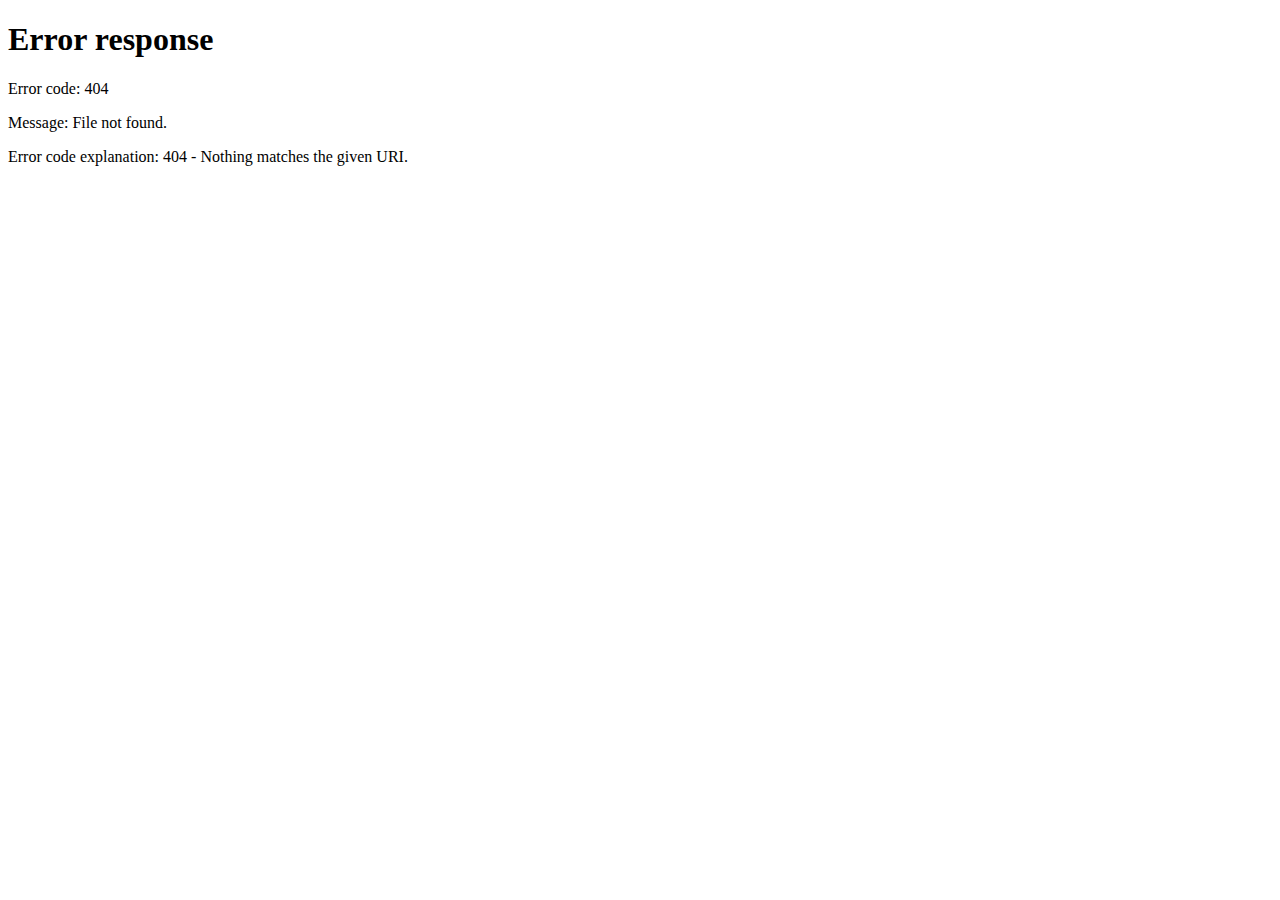
==== index.html @ 5b91fa4d "load" ====
<html xmlns="http://www.w3.org/1999/xhtml" lang="en">

<head>
	<meta http-equiv="Content-Type" content="text/html; charset=utf-8" />
	<meta name="description" content="HTTrack is an easy-to-use website mirror utility. It allows you to download a World Wide website from the Internet to a local directory,building recursively all structures, getting html, images, and other files from the server to your computer. Links are rebuiltrelatively so that you can freely browse to the local site (works with any browser). You can mirror several sites together so that you can jump from one toanother. You can, also, update an existing mirror site, or resume an interrupted download. The robot is fully configurable, with an integrated help" />
	<meta name="keywords" content="httrack, HTTRACK, HTTrack, winhttrack, WINHTTRACK, WinHTTrack, offline browser, web mirror utility, aspirateur web, surf offline, web capture, www mirror utility, browse offline, local  site builder, website mirroring, aspirateur www, internet grabber, capture de site web, internet tool, hors connexion, unix, dos, windows 95, windows 98, solaris, ibm580, AIX 4.0, HTS, HTGet, web aspirator, web aspirateur, libre, GPL, GNU, free software" />
	<title>Local index - HTTrack Website Copier</title>
  <!-- Mirror and index made by HTTrack Website Copier/3.49-2 [XR&CO'2014] -->
	<style type="text/css">
	<!--

body {
	margin: 0;  padding: 0;  margin-bottom: 15px;  margin-top: 8px;
	background: #77b;
}
body, td {
	font: 14px "Trebuchet MS", Verdana, Arial, Helvetica, sans-serif;
	}

#subTitle {
	background: #000;  color: #fff;  padding: 4px;  font-weight: bold; 
	}

#siteNavigation a, #siteNavigation .current {
	font-weight: bold;  color: #448;
	}
#siteNavigation a:link    { text-decoration: none; }
#siteNavigation a:visited { text-decoration: none; }

#siteNavigation .current { background-color: #ccd; }

#siteNavigation a:hover   { text-decoration: none;  background-color: #fff;  color: #000; }
#siteNavigation a:active  { text-decoration: none;  background-color: #ccc; }


a:link    { text-decoration: underline;  color: #00f; }
a:visited { text-decoration: underline;  color: #000; }
a:hover   { text-decoration: underline;  color: #c00; }
a:active  { text-decoration: underline; }

#pageContent {
	clear: both;
	border-bottom: 6px solid #000;
	padding: 10px;  padding-top: 20px;
	line-height: 1.65em;
	background-image: url(backblue.gif);
	background-repeat: no-repeat;
	background-position: top right;
	}

#pageContent, #siteNavigation {
	background-color: #ccd;
	}


.imgLeft  { float: left;   margin-right: 10px;  margin-bottom: 10px; }
.imgRight { float: right;  margin-left: 10px;   margin-bottom: 10px; }

hr { height: 1px;  color: #000;  background-color: #000;  margin-bottom: 15px; }

h1 { margin: 0;  font-weight: bold;  font-size: 2em; }
h2 { margin: 0;  font-weight: bold;  font-size: 1.6em; }
h3 { margin: 0;  font-weight: bold;  font-size: 1.3em; }
h4 { margin: 0;  font-weight: bold;  font-size: 1.18em; }

.blak { background-color: #000; }
.hide { display: none; }
.tableWidth { min-width: 400px; }

.tblRegular       { border-collapse: collapse; }
.tblRegular td    { padding: 6px;  background-image: url(fade.gif);  border: 2px solid #99c; }
.tblHeaderColor, .tblHeaderColor td { background: #99c; }
.tblNoBorder td   { border: 0; }


// -->
</style>

</head>

<table width="76%" border="0" align="center" cellspacing="0" cellpadding="3" class="tableWidth">
	<tr>
	<td id="subTitle">HTTrack Website Copier - Open Source offline browser</td>
	</tr>
</table>
<table width="76%" border="0" align="center" cellspacing="0" cellpadding="0" class="tableWidth">
<tr class="blak">
<td>
	<table width="100%" border="0" align="center" cellspacing="1" cellpadding="0">
	<tr>
	<td colspan="6"> 
		<table width="100%" border="0" align="center" cellspacing="0" cellpadding="10">
		<tr> 
		<td id="pageContent"> 
<!-- ==================== End prologue ==================== -->

	<meta name="generator" content="HTTrack Website Copier/3.x">
	<TITLE>Local index - HTTrack</TITLE>
</HEAD>
<BODY>
<H1 ALIGN=Center>Index of locally available sites:</H1>
	<TABLE BORDER="0" WIDTH="100%" CELLSPACING="1" CELLPADDING="0">
		<TR>
			<TD BACKGROUND="fade.gif">
				&middot;
					<A HREF="themewagon.github.io/terapia/index.html">
						Foundation
					</A>		
			</TD>
		</TR>
	</TABLE>
	<BR>
	<BR>
	<BR>
  	<H6 ALIGN="RIGHT">
	<I>Mirror and index made by HTTrack Website Copier [XR&amp;CO'2008]</I>
	</H6>
	<!-- Mirror and index made by HTTrack Website Copier/3.49-2 [XR&CO'2014] -->
	<!-- Thanks for using HTTrack Website Copier! -->
	<meta HTTP-EQUIV="Refresh" CONTENT="0; URL=themewagon.github.io/terapia/index.html">


<!-- ==================== Start epilogue ==================== -->
		</td>
		</tr>
		</table>
	</td>
	</tr>
	</table>
</td>
</tr>
</table>

<table width="76%" border="0" align="center" valign="bottom" cellspacing="0" cellpadding="0">
	<tr>
	<td id="footer"><small>&copy; 2008 Xavier Roche & other contributors - Web Design: Leto Kauler.</small></td>
	</tr>
</table>

</body>

</html>
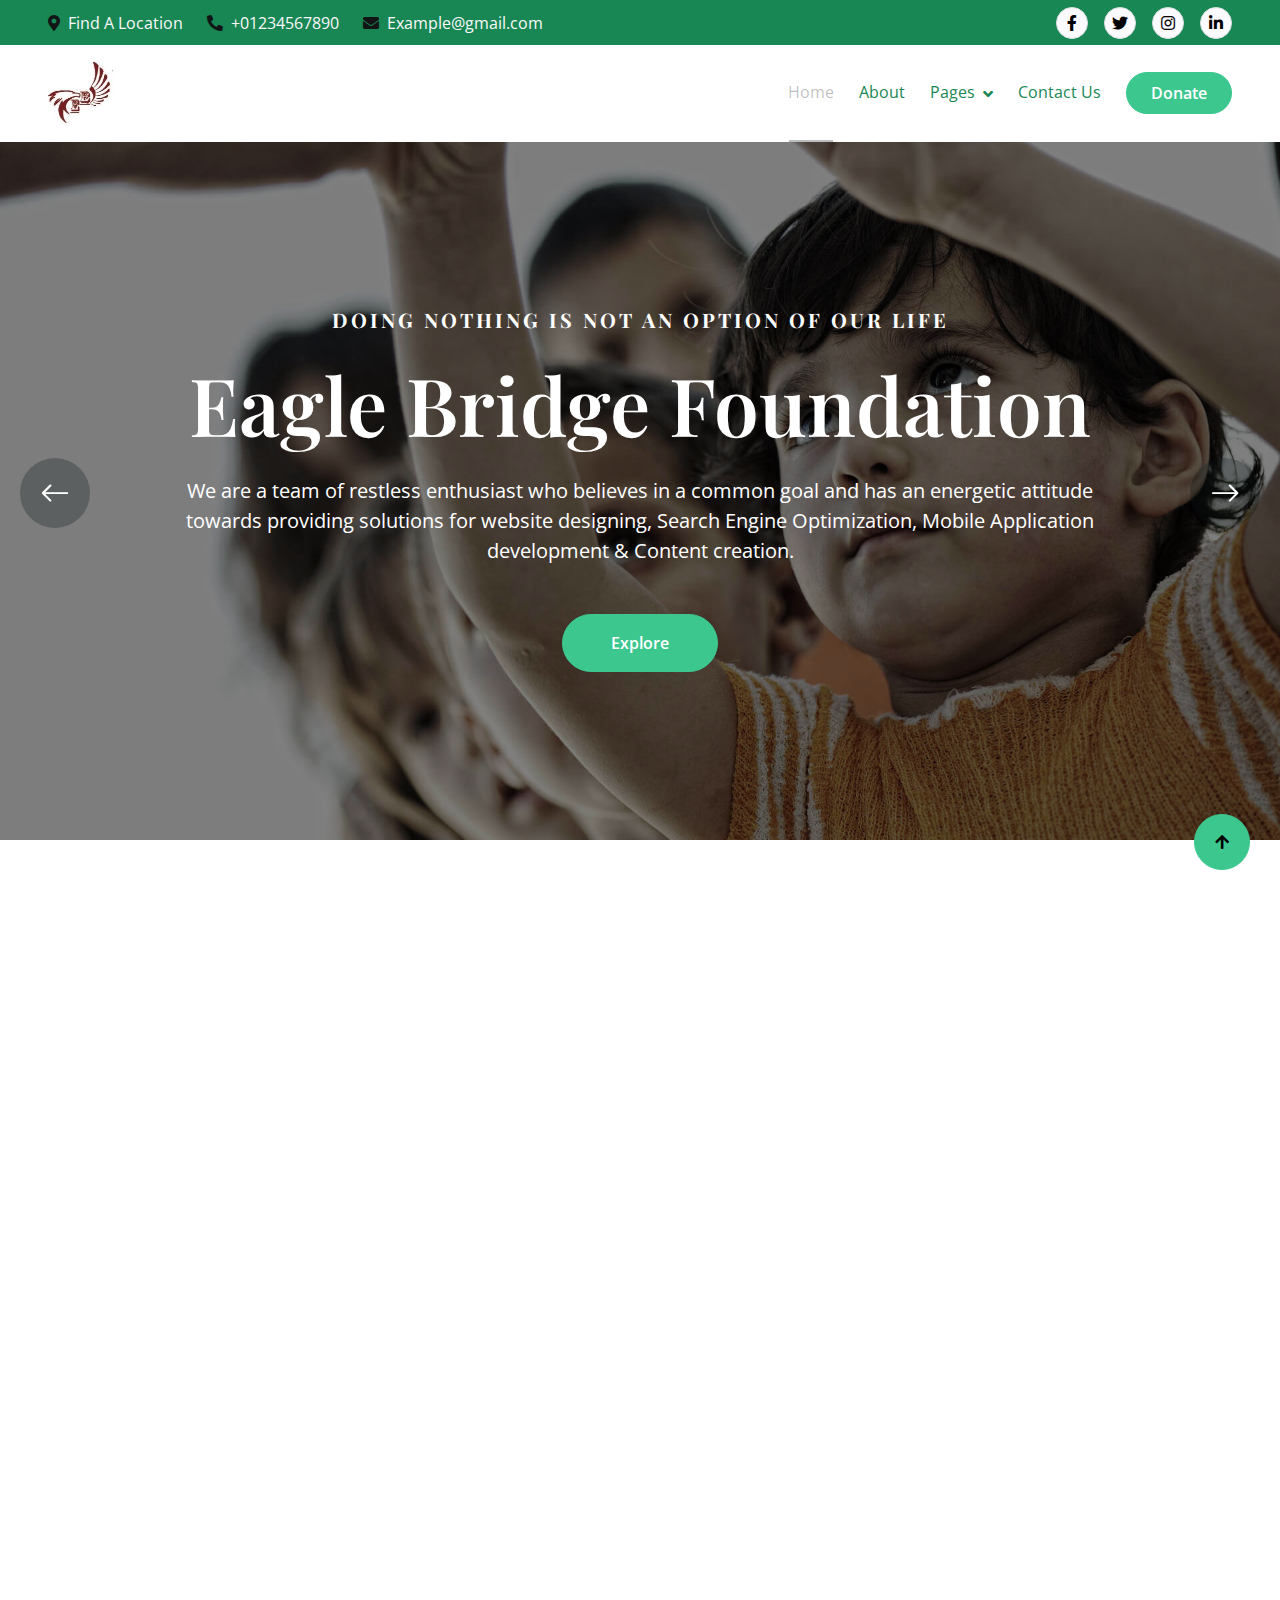
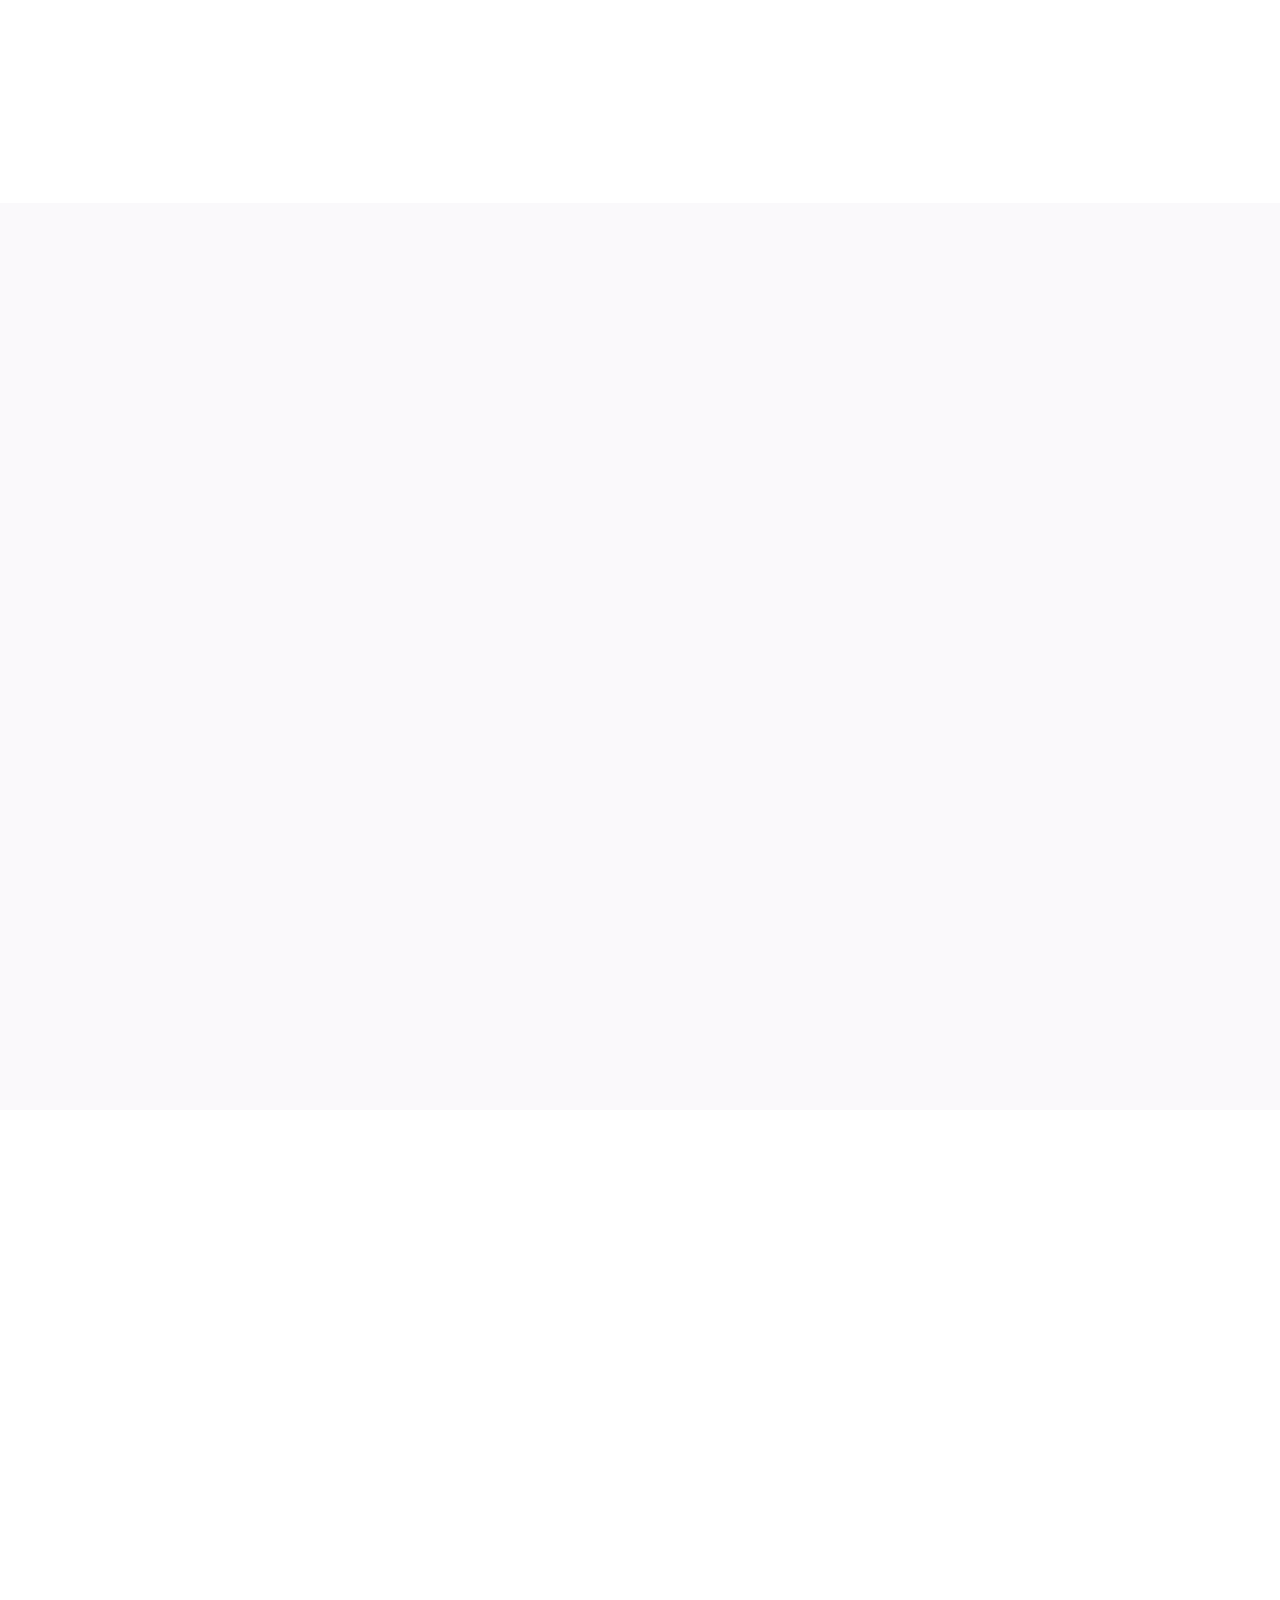
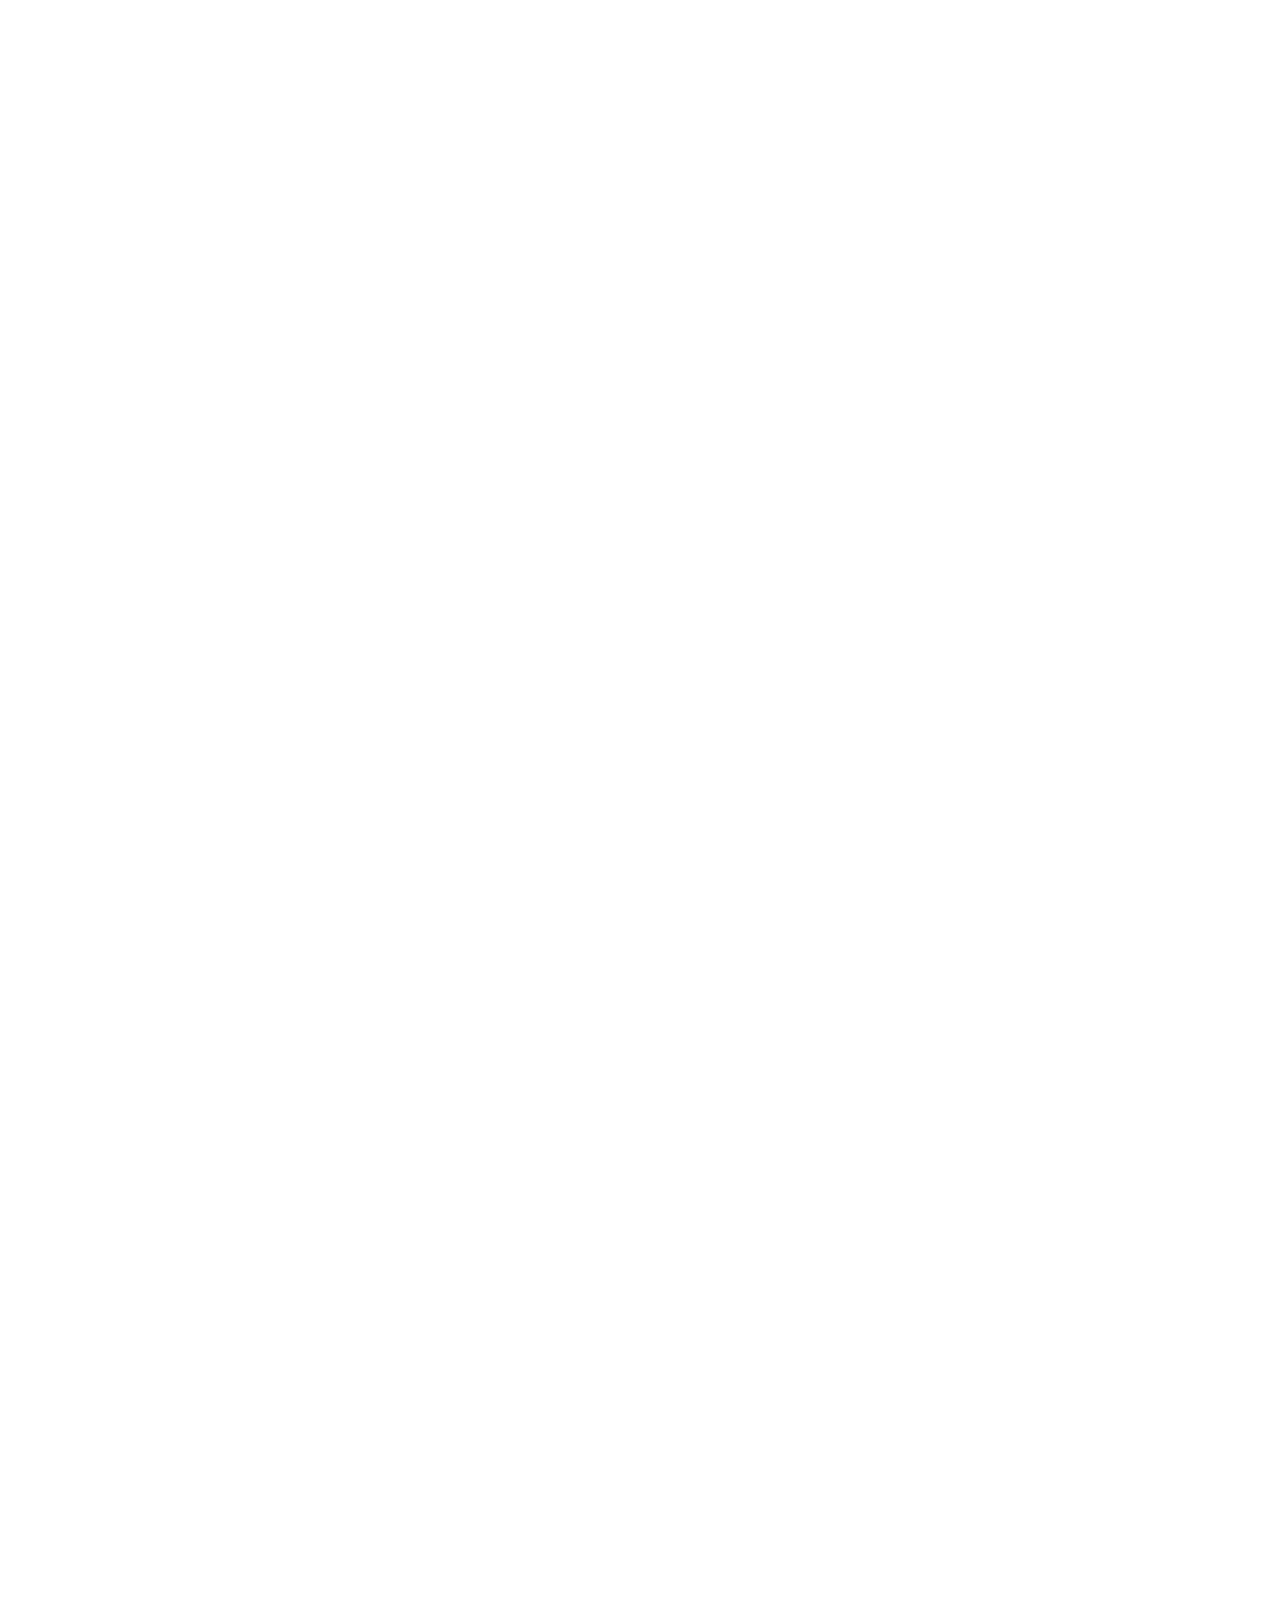
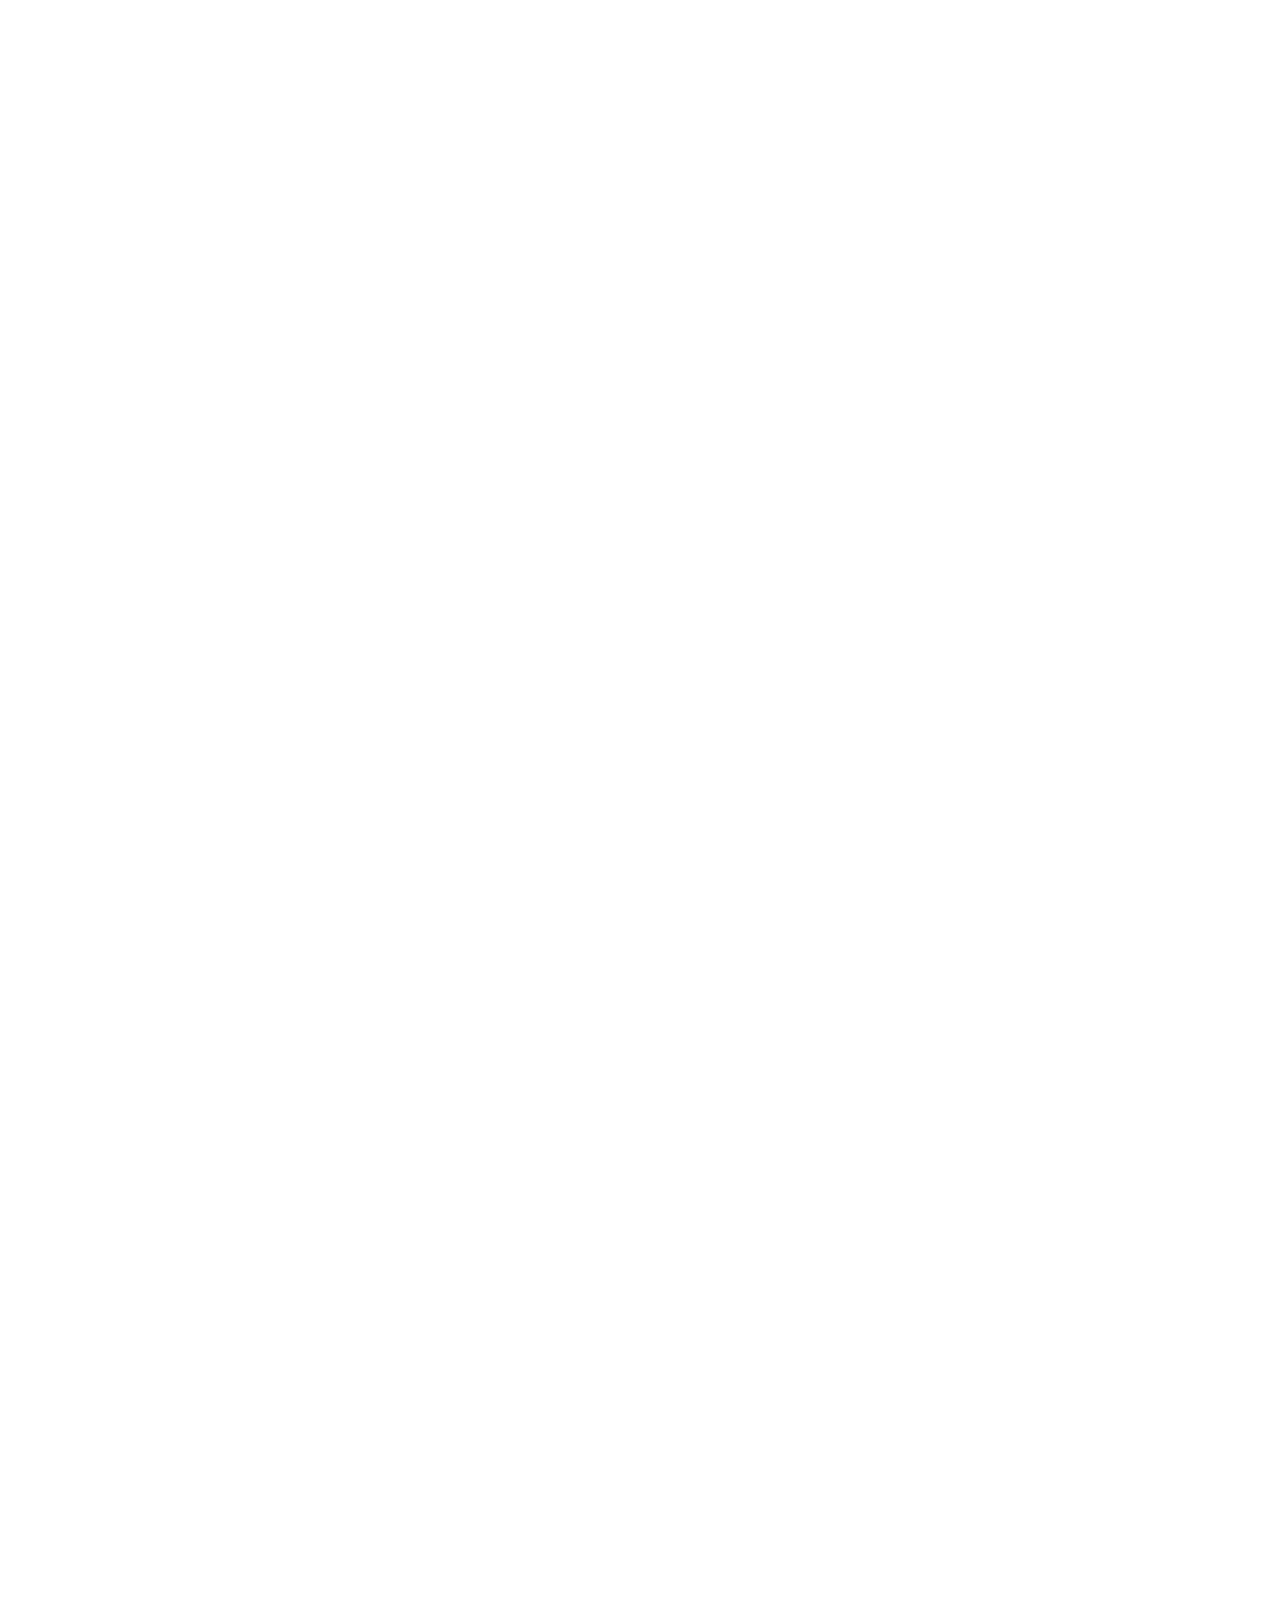
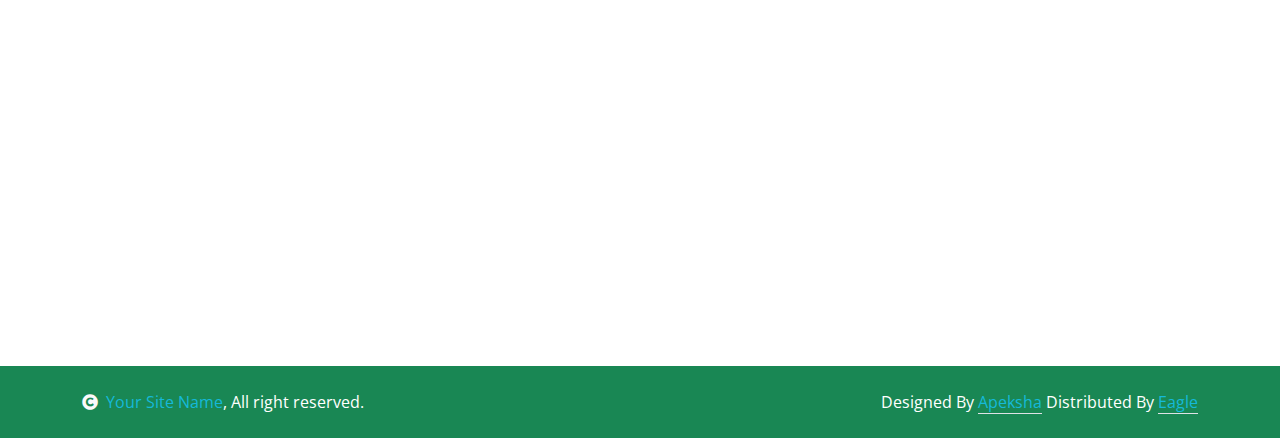
==== commit f4ee54e9: "yo" ====
--- a/index.html
+++ b/index.html
@@ -1,144 +1,1375 @@
-<html xmlns="http://www.w3.org/1999/xhtml" lang="en">
-
-<head>
-	<meta http-equiv="Content-Type" content="text/html; charset=utf-8" />
-	<meta name="description" content="HTTrack is an easy-to-use website mirror utility. It allows you to download a World Wide website from the Internet to a local directory,building recursively all structures, getting html, images, and other files from the server to your computer. Links are rebuiltrelatively so that you can freely browse to the local site (works with any browser). You can mirror several sites together so that you can jump from one toanother. You can, also, update an existing mirror site, or resume an interrupted download. The robot is fully configurable, with an integrated help" />
-	<meta name="keywords" content="httrack, HTTRACK, HTTrack, winhttrack, WINHTTRACK, WinHTTrack, offline browser, web mirror utility, aspirateur web, surf offline, web capture, www mirror utility, browse offline, local  site builder, website mirroring, aspirateur www, internet grabber, capture de site web, internet tool, hors connexion, unix, dos, windows 95, windows 98, solaris, ibm580, AIX 4.0, HTS, HTGet, web aspirator, web aspirateur, libre, GPL, GNU, free software" />
-	<title>Local index - HTTrack Website Copier</title>
-  <!-- Mirror and index made by HTTrack Website Copier/3.49-2 [XR&CO'2014] -->
-	<style type="text/css">
-	<!--
-
-body {
-	margin: 0;  padding: 0;  margin-bottom: 15px;  margin-top: 8px;
-	background: #77b;
-}
-body, td {
-	font: 14px "Trebuchet MS", Verdana, Arial, Helvetica, sans-serif;
-	}
-
-#subTitle {
-	background: #000;  color: #fff;  padding: 4px;  font-weight: bold; 
-	}
-
-#siteNavigation a, #siteNavigation .current {
-	font-weight: bold;  color: #448;
-	}
-#siteNavigation a:link    { text-decoration: none; }
-#siteNavigation a:visited { text-decoration: none; }
-
-#siteNavigation .current { background-color: #ccd; }
-
-#siteNavigation a:hover   { text-decoration: none;  background-color: #fff;  color: #000; }
-#siteNavigation a:active  { text-decoration: none;  background-color: #ccc; }
-
-
-a:link    { text-decoration: underline;  color: #00f; }
-a:visited { text-decoration: underline;  color: #000; }
-a:hover   { text-decoration: underline;  color: #c00; }
-a:active  { text-decoration: underline; }
-
-#pageContent {
-	clear: both;
-	border-bottom: 6px solid #000;
-	padding: 10px;  padding-top: 20px;
-	line-height: 1.65em;
-	background-image: url(backblue.gif);
-	background-repeat: no-repeat;
-	background-position: top right;
-	}
-
-#pageContent, #siteNavigation {
-	background-color: #ccd;
-	}
-
-
-.imgLeft  { float: left;   margin-right: 10px;  margin-bottom: 10px; }
-.imgRight { float: right;  margin-left: 10px;   margin-bottom: 10px; }
-
-hr { height: 1px;  color: #000;  background-color: #000;  margin-bottom: 15px; }
-
-h1 { margin: 0;  font-weight: bold;  font-size: 2em; }
-h2 { margin: 0;  font-weight: bold;  font-size: 1.6em; }
-h3 { margin: 0;  font-weight: bold;  font-size: 1.3em; }
-h4 { margin: 0;  font-weight: bold;  font-size: 1.18em; }
-
-.blak { background-color: #000; }
-.hide { display: none; }
-.tableWidth { min-width: 400px; }
-
-.tblRegular       { border-collapse: collapse; }
-.tblRegular td    { padding: 6px;  background-image: url(fade.gif);  border: 2px solid #99c; }
-.tblHeaderColor, .tblHeaderColor td { background: #99c; }
-.tblNoBorder td   { border: 0; }
-
-
-// -->
-</style>
-
-</head>
-
-<table width="76%" border="0" align="center" cellspacing="0" cellpadding="3" class="tableWidth">
-	<tr>
-	<td id="subTitle">HTTrack Website Copier - Open Source offline browser</td>
-	</tr>
-</table>
-<table width="76%" border="0" align="center" cellspacing="0" cellpadding="0" class="tableWidth">
-<tr class="blak">
-<td>
-	<table width="100%" border="0" align="center" cellspacing="1" cellpadding="0">
-	<tr>
-	<td colspan="6"> 
-		<table width="100%" border="0" align="center" cellspacing="0" cellpadding="10">
-		<tr> 
-		<td id="pageContent"> 
-<!-- ==================== End prologue ==================== -->
-
-	<meta name="generator" content="HTTrack Website Copier/3.x">
-	<TITLE>Local index - HTTrack</TITLE>
-</HEAD>
-<BODY>
-<H1 ALIGN=Center>Index of locally available sites:</H1>
-	<TABLE BORDER="0" WIDTH="100%" CELLSPACING="1" CELLPADDING="0">
-		<TR>
-			<TD BACKGROUND="fade.gif">
-				&middot;
-					<A HREF="themewagon.github.io/terapia/index.html">
-						Foundation
-					</A>		
-			</TD>
-		</TR>
-	</TABLE>
-	<BR>
-	<BR>
-	<BR>
-  	<H6 ALIGN="RIGHT">
-	<I>Mirror and index made by HTTrack Website Copier [XR&amp;CO'2008]</I>
-	</H6>
-	<!-- Mirror and index made by HTTrack Website Copier/3.49-2 [XR&CO'2014] -->
-	<!-- Thanks for using HTTrack Website Copier! -->
-	<meta HTTP-EQUIV="Refresh" CONTENT="0; URL=themewagon.github.io/terapia/index.html">
-
-
-<!-- ==================== Start epilogue ==================== -->
-		</td>
-		</tr>
-		</table>
-	</td>
-	</tr>
-	</table>
-</td>
-</tr>
-</table>
-
-<table width="76%" border="0" align="center" valign="bottom" cellspacing="0" cellpadding="0">
-	<tr>
-	<td id="footer"><small>&copy; 2008 Xavier Roche & other contributors - Web Design: Leto Kauler.</small></td>
-	</tr>
-</table>
-
-</body>
-
+<!DOCTYPE html>
+<html lang="en">
+  
+  <!-- Added by HTTrack --><meta
+    http-equiv="content-type"
+    content="text/html;charset=utf-8"
+  /><!-- /Added by HTTrack -->
+  <head>
+    <meta charset="utf-8" />
+    <title>Eagle Bridge Foundation</title>
+    <!-- Google Web Fonts -->
+    <link rel="preconnect" href="https://fonts.googleapis.com/" />
+    <link rel="preconnect" href="https://fonts.gstatic.com/" crossorigin />
+    <link
+      href="https://fonts.googleapis.com/css2?family=Open+Sans:wght@400;500;600&amp;family=Playfair+Display:wght@400;500;600&amp;display=swap"
+      rel="stylesheet"
+    />
+
+    <!-- Icon Font Stylesheet -->
+    <link
+      rel="stylesheet"
+      href="../../use.fontawesome.com/releases/v5.15.4/css/all.css"
+    />
+    <link
+      href="../../cdn.jsdelivr.net/npm/bootstrap-icons%401.4.1/font/bootstrap-icons.css"
+      rel="stylesheet"
+    />
+
+    <!-- Libraries Stylesheet -->
+    <link href="lib/animate/animate.min.css" rel="stylesheet" />
+    <link href="lib/owlcarousel/assets/owl.carousel.min.css" rel="stylesheet" />
+
+    <!-- Customized Bootstrap Stylesheet -->
+    <link href="css/bootstrap.min.css" rel="stylesheet" />
+
+    <!-- Template Stylesheet -->
+    <link href="css/style.css" rel="stylesheet" />
+  </head>
+
+  <body>
+    <!-- Spinner Start -->
+    <div
+      id="spinner"
+      class="show bg-white position-fixed translate-middle w-100 vh-100 top-50 start-50 d-flex align-items-center justify-content-center"
+    >
+      <div
+        class="spinner-border text-primary"
+        style="width: 3rem; height: 3rem"
+        role="status"
+      >
+        <span class="sr-only">Loading...</span>
+      </div>
+    </div>
+    <!-- Spinner End -->
+
+    <!-- Topbar Start -->
+    <div class="container-fluid bg-dark px-5 d-none d-lg-block">
+      <div class="row gx-0 align-items-center" style="height: 45px">
+        <div class="col-lg-8 text-center text-lg-start mb-lg-0">
+          <div class="d-flex flex-wrap">
+            <a href="#" class="text-light me-4"
+              ><i class="fas fa-map-marker-alt text-primary me-2"></i>Find A
+              Location</a
+            >
+            <a href="#" class="text-light me-4"
+              ><i class="fas fa-phone-alt text-primary me-2"></i>+01234567890</a
+            >
+            <a href="#" class="text-light me-0"
+              ><i class="fas fa-envelope text-primary me-2"></i
+              >Example@gmail.com</a
+            >
+          </div>
+        </div>
+        <div class="col-lg-4 text-center text-lg-end">
+          <div class="d-flex align-items-center justify-content-end">
+            <a
+              href="#"
+              class="btn btn-light btn-square border rounded-circle nav-fill me-3"
+              ><i class="fab fa-facebook-f"></i
+            ></a>
+            <a
+              href="#"
+              class="btn btn-light btn-square border rounded-circle nav-fill me-3"
+              ><i class="fab fa-twitter"></i
+            ></a>
+            <a
+              href="#"
+              class="btn btn-light btn-square border rounded-circle nav-fill me-3"
+              ><i class="fab fa-instagram"></i
+            ></a>
+            <a
+              href="#"
+              class="btn btn-light btn-square border rounded-circle nav-fill me-0"
+              ><i class="fab fa-linkedin-in"></i
+            ></a>
+          </div>
+        </div>
+      </div>
+    </div>
+    <!-- Topbar End -->
+
+    <!-- Navbar & Hero Start -->
+    <div class="container-fluid position-relative p-0">
+      <nav
+        class="navbar navbar-expand-lg navbar-light bg-white px-4 px-lg-5 py-3 py-lg-0"
+      >
+        <a href="index.html" class="navbar-brand p-0">
+          <h1 class="text-primary m-0"></h1>
+          <img
+            src="img/WhatsApp Image 2024-03-06 at 11.44.37_757d6015.jpg"
+            style="width: 65px"
+            alt="Logo"
+          />
+        </a>
+        <button
+          class="navbar-toggler"
+          type="button"
+          data-bs-toggle="collapse"
+          data-bs-target="#navbarCollapse"
+        >
+          <span class="fa fa-bars"></span>
+        </button>
+        <div class="collapse navbar-collapse" id="navbarCollapse">
+          <div class="navbar-nav ms-auto py-0">
+            <a href="index.html" class="nav-item nav-link active">Home</a>
+            <a href="about.html" class="nav-item nav-link">About</a>
+            <!-- <a href="service.html" class="nav-item nav-link">Services</a> -->
+            <div class="nav-item dropdown">
+              <a
+                href="#"
+                class="nav-link dropdown-toggle"
+                data-bs-toggle="dropdown"
+                >Pages</a
+              >
+              <div class="dropdown-menu m-0">
+                <a href="joinus.html" class="dropdown-item">Join Us</a>
+                <!-- <a href="feature.html" class="dropdown-item">Features</a>
+                <a href="blog.html" class="dropdown-item">Our Blog</a>
+                <a href="team.html" class="dropdown-item">Our Team</a> -->
+                <a href="testimonial.html" class="dropdown-item">Testimonial</a>
+                <a href="404.html" class="dropdown-item">404 Page</a>
+              </div>
+            </div>
+            <a href="contact.html" class="nav-item nav-link">Contact Us</a>
+          </div>
+          <a
+            href="#"
+            class="btn btn-primary rounded-pill text-white py-2 px-4 flex-wrap flex-sm-shrink-0"
+            >Donate</a
+          >
+        </div>
+      </nav>
+
+      <!-- Carousel Start -->
+      <div class="header-carousel owl-carousel">
+        <div class="header-carousel-item">
+          <img src="img/bg14.jpg" class="img-fluid w-100" alt="Image" />
+          <div class="carousel-caption">
+            <div class="carousel-caption-content p-3">
+              <h5
+                class="text-white text-uppercase fw-bold mb-4"
+                style="letter-spacing: 3px"
+              >
+                Doing Nothing is Not An Option of Our Life
+              </h5>
+              <h1 class="display-1 text-capitalize text-white mb-4">
+                Eagle Bridge Foundation
+              </h1>
+              <p class="mb-5 fs-5">
+                We are a team of restless enthusiast who believes in a common goal and has an energetic attitude towards providing solutions for website designing, Search Engine Optimization, Mobile Application development & Content creation.
+              </p>
+              <a
+                class="btn btn-primary rounded-pill text-white py-3 px-5"
+                href="#"
+                >Explore</a
+              >
+            </div>
+          </div>
+        </div>
+        <div class="header-carousel-item">
+          <img
+            src="img/ea7a6eb4-98a9-4a29-a81c-b8ab3b171a01.jpeg"
+            class="img-fluid w-100"
+            alt="Image"
+          />
+          <div class="carousel-caption">
+            <div class="carousel-caption-content p-3">
+              <h5
+                class="text-white text-uppercase fw-bold mb-4"
+                style="letter-spacing: 3px"
+              >
+                Do Charity
+              </h5>
+              <h1 class="display-1 text-capitalize text-white mb-4">
+                Our Helping to the World
+              </h1>
+              <p class="mb-5 fs-5 animated slideInDown">
+                We transform the smallest ideas by creating engaging digital solutions to reach the target audience.
+              </p>
+              <a
+                class="btn btn-primary rounded-pill text-white py-3 px-5"
+                href="#"
+                >Donate</a
+              >
+            </div>
+          </div>
+        </div>
+      </div>
+      <!-- Carousel End -->
+    </div>
+    <!-- Navbar & Hero End -->
+
+    <!-- Services Start -->
+    <div class="container-fluid service py-5">
+      <div class="container py-5">
+        <div class="section-title mb-5 wow fadeInUp" data-wow-delay="0.2s">
+          <div class="sub-style">
+            <h4 class="sub-title px-3 mb-0">What We Do</h4>
+          </div>
+          <h1 class="display-3 mb-4">
+            We Are In A Mission To Help The Helpless
+          </h1>
+          <p class="mb-0">
+            Eagle Brigade works on various campaigns like Night Patrolling, Anti-Drug rally, Traffic rules awareness,  Water usage importance, Reduce Terrorism influence in minds of youth, Railway Safety etc.,
+
+            Many youths, working professionals, housewives have registered themselves as Police Mitra through Eagle Brigade and have become a volunteer to serve on various campaigns during spare time.
+          </p>
+        </div>
+        <div class="row g-4 justify-content-center">
+          <div
+            class="col-md-6 col-lg-4 col-xl-3 wow fadeInUp"
+            data-wow-delay="0.1s"
+          >
+            <div class="service-item rounded">
+              <div class="service-img rounded-top">
+                <img
+                  src="img/27orinight.jpg"
+                  class="img-fluid rounded-top w-100"
+                  alt=""
+                />
+              </div>
+              <div class="service-content rounded-bottom bg-light p-4">
+                <div class="service-content-inner">
+                  <h5 class="mb-4">Night Patrolling</h5>
+                  <p class="mb-4">
+                    Dolor, sit amet consectetur adipisicing elit. Soluta
+                    inventore cum accusamus, dolor qui ullam
+                  </p>
+                  <a
+                    href="#"
+                    class="btn btn-primary rounded-pill text-white py-2 px-4 mb-2"
+                    >Read More</a
+                  >
+                </div>
+              </div>
+            </div>
+          </div>
+          <div
+            class="col-md-6 col-lg-4 col-xl-3 wow fadeInUp"
+            data-wow-delay="0.3s"
+          >
+            <div class="service-item rounded">
+              <div class="service-img rounded-top">
+                <img
+                  src="img/1_16a084076d1.2024120_2178945166_16a084076d1_large.jpg"
+                  style="height: 209px"
+                  class="img-fluid rounded-top w-100"
+                  alt=""
+                />
+              </div>
+              <div class="service-content rounded-bottom bg-light p-4">
+                <div class="service-content-inner">
+                  <h5 class="mb-4">Anti-Drug rally</h5>
+                  <p class="mb-4">
+                    Dolor, sit amet consectetur adipisicing elit. Soluta
+                    inventore cum accusamus, dolor qui ullam
+                  </p>
+                  <a
+                    href="#"
+                    class="btn btn-primary rounded-pill text-white py-2 px-4 mb-2"
+                    >Read More</a
+                  >
+                </div>
+              </div>
+            </div>
+          </div>
+          <div
+            class="col-md-6 col-lg-4 col-xl-3 wow fadeInUp"
+            data-wow-delay="0.5s"
+          >
+            <div class="service-item rounded">
+              <div class="service-img rounded-top">
+                <img
+                  src="img/1685121284556.png"
+                  class="img-fluid rounded-top w-100"
+                  style="height: 209px"
+                  alt=""
+                />
+              </div>
+              <div class="service-content rounded-bottom bg-light p-4">
+                <div class="service-content-inner">
+                  <h5 class="mb-4">Traffic rules awareness</h5>
+                  <p class="mb-4">
+                    Dolor, sit amet consectetur adipisicing elit. Soluta
+                    inventore cum accusamus, dolor qui ullam
+                  </p>
+                  <a
+                    href="#"
+                    class="btn btn-primary rounded-pill text-white py-2 px-4 mb-2"
+                    >Read More</a
+                  >
+                </div>
+              </div>
+            </div>
+          </div>
+          <div
+            class="col-md-6 col-lg-4 col-xl-3 wow fadeInUp"
+            data-wow-delay="0.7s"
+          >
+            <div class="service-item rounded">
+              <div class="service-img rounded-top">
+                <img
+                  src="img/3.jpg"
+                  class="img-fluid rounded-top w-100"
+                  style="height: 209px"
+                  ,
+                  alt=""
+                />
+              </div>
+              <div class="service-content rounded-bottom bg-light p-4">
+                <div class="service-content-inner">
+                  <h5 class="mb-4">Water usage importance</h5>
+                  <p class="mb-4">
+                    Dolor, sit amet consectetur adipisicing elit. Soluta
+                    inventore cum accusamus, dolor qui ullam
+                  </p>
+                  <a
+                    href="#"
+                    class="btn btn-primary rounded-pill text-white py-2 px-4 mb-2"
+                    >Read More</a
+                  >
+                </div>
+              </div>
+            </div>
+          </div>
+
+
+          </div>
+          <!-- <div class="col-12 text-center wow fadeInUp" data-wow-delay="0.2s">
+            <a
+              class="btn btn-primary rounded-pill text-white py-3 px-5"
+              href="#"
+              >Services More</a
+            >
+          </div> -->
+        </div>
+      </div>
+    </div>
+    <!-- Services End -->
+
+    <!-- About Start -->
+    <div class="container-fluid about bg-light py-5">
+      <div class="container py-5">
+        <div class="row g-5 align-items-center">
+          <div class="col-lg-5 wow fadeInLeft" data-wow-delay="0.2s">
+            <div class="about-img pb-5 ps-5">
+              <img
+                src="img/Screenshot 2024-03-15 180548.png"
+                class="img-fluid rounded w-100"
+                style="object-fit: cover; height: 517px;"
+                alt="Image"
+              />
+              <div class="about-img-inner">
+                <img
+                  src="img/Screenshot 2024-03-15 181923.png"
+                  class="img-fluid rounded-circle w-100 h-100"
+                  alt="Image"
+                />
+              </div>
+              <div class="about-experience">1 years experience</div>
+            </div>
+          </div>
+          <div class="col-lg-7 wow fadeInRight" data-wow-delay="0.4s">
+            <div class="section-title text-start mb-5">
+              <h4 class="sub-title pe-3 mb-0">About Us</h4>
+              <h1 class="display-3 mb-4">
+                Eagle Brigade Foundation
+              </h1>
+              <p class="mb-4">
+                Eagle Brigade Foundation is an NGO formed on 1st May 2011 to create troops from possible parts of Mumbai to serve together and create more vigilance in the society. The NGO is formed by Mr Vishvnath Biwalkar, a resident of Dombivli with a mission to serve as a Police Mitra and create awareness in youth. Youth is his primary focus, wherein he believes that after graduation also there is need to monitor the youth and make them understand the importance to serve the society as a good citizen.
+              </p>
+              <div class="mb-4">
+                <h3>Services</h3>
+                <p class="text-secondary">
+                  <i class="fa fa-check text-primary me-2"></i> Search Engine Optimization 
+                </p>
+                <p class="text-secondary">
+                  <i class="fa fa-check text-primary me-2"></i> Search Engine Marketing
+                </p>
+                <p class="text-secondary">
+                  <i class="fa fa-check text-primary me-2"></i> Social Media Marketing
+                </p>
+                <p class="text-secondary">
+                    <i class="fa fa-check text-primary me-2"></i> Email Marketing
+                  </p>
+              </div>
+              <a
+                href="#"
+                class="btn btn-primary rounded-pill text-white py-3 px-5"
+                >Discover More</a
+              >
+            </div>
+          </div>
+        </div>
+      </div>
+    </div>
+    <!-- About End -->
+
+    <!-- Feature Start -->
+    <!-- <div class="container-fluid feature py-5">
+      <div class="container py-5">
+        <div class="section-title mb-5 wow fadeInUp" data-wow-delay="0.1s">
+          <div class="sub-style">
+            <h4 class="sub-title px-3 mb-0">Why Choose Us</h4>
+          </div>
+          <h1 class="display-3 mb-4">
+            Why Choose Us? Get Your Life Style Back
+          </h1>
+          <p class="mb-0">
+            Lorem ipsum dolor sit amet consectetur adipisicing elit. Quaerat
+            deleniti amet at atque sequi quibusdam cumque itaque repudiandae
+            temporibus, eius nam mollitia voluptas maxime veniam necessitatibus
+            saepe in ab? Repellat!
+          </p>
+        </div>
+        <div class="row g-4 justify-content-center">
+          <div
+            class="col-md-6 col-lg-4 col-xl-3 wow fadeInUp"
+            data-wow-delay="0.1s"
+          >
+            <div class="row-cols-1 feature-item p-4">
+              <div class="col-12">
+                <div class="feature-icon mb-4">
+                  <div class="p-3 d-inline-flex bg-white rounded">
+                    <i class="fas fa-diagnoses fa-4x text-primary"></i>
+                  </div>
+                </div>
+                <div class="feature-content d-flex flex-column">
+                  <h5 class="mb-4">Licensed Therapist</h5>
+                  <p class="mb-0">
+                    Dolor, sit amet consectetur adipisicing elit. Soluta
+                    inventore cum accusamus,
+                  </p>
+                </div>
+              </div>
+            </div>
+          </div>
+          <div
+            class="col-md-6 col-lg-4 col-xl-3 wow fadeInUp"
+            data-wow-delay="0.3s"
+          >
+            <div class="row-cols-1 feature-item p-4">
+              <div class="col-12">
+                <div class="feature-icon mb-4">
+                  <div class="p-3 d-inline-flex bg-white rounded">
+                    <i class="fas fa-briefcase-medical fa-4x text-primary"></i>
+                  </div>
+                </div>
+                <div class="feature-content d-flex flex-column">
+                  <h5 class="mb-4">Personalized Treatment</h5>
+                  <p class="mb-0">
+                    Dolor, sit amet consectetur adipisicing elit. Soluta
+                    inventore cum accusamus,
+                  </p>
+                </div>
+              </div>
+            </div>
+          </div>
+          <div
+            class="col-md-6 col-lg-4 col-xl-3 wow fadeInUp"
+            data-wow-delay="0.5s"
+          >
+            <div class="row-cols-1 feature-item p-4">
+              <div class="col-12">
+                <div class="feature-icon mb-4">
+                  <div class="p-3 d-inline-flex bg-white rounded">
+                    <i class="fas fa-hospital-user fa-4x text-primary"></i>
+                  </div>
+                </div>
+                <div class="feature-content d-flex flex-column">
+                  <h5 class="mb-4">Therapy Goals</h5>
+                  <p class="mb-0">
+                    Dolor, sit amet consectetur adipisicing elit. Soluta
+                    inventore cum accusamus,
+                  </p>
+                </div>
+              </div>
+            </div>
+          </div>
+          <div
+            class="col-md-6 col-lg-4 col-xl-3 wow fadeInUp"
+            data-wow-delay="0.7s"
+          >
+            <div class="row-cols-1 feature-item p-4">
+              <div class="col-12">
+                <div class="feature-icon mb-4">
+                  <div class="p-3 d-inline-flex bg-white rounded">
+                    <i class="fas fa-users fa-4x text-primary"></i>
+                  </div>
+                </div>
+                <div class="feature-content d-flex flex-column">
+                  <h5 class="mb-4">Practitioners Network</h5>
+                  <p class="mb-0">
+                    Dolor, sit amet consectetur adipisicing elit. Soluta
+                    inventore cum accusamus,
+                  </p>
+                </div>
+              </div>
+            </div>
+          </div>
+          <div
+            class="col-md-6 col-lg-4 col-xl-3 wow fadeInUp"
+            data-wow-delay="0.1s"
+          >
+            <div class="row-cols-1 feature-item p-4">
+              <div class="col-12">
+                <div class="feature-icon mb-4">
+                  <div class="p-3 d-inline-flex bg-white rounded">
+                    <i class="fas fa-spa fa-4x text-primary"></i>
+                  </div>
+                </div>
+                <div class="feature-content d-flex flex-column">
+                  <h5 class="mb-4">Comfortable Center</h5>
+                  <p class="mb-0">
+                    Dolor, sit amet consectetur adipisicing elit. Soluta
+                    inventore cum accusamus,
+                  </p>
+                </div>
+              </div>
+            </div>
+          </div>
+          <div
+            class="col-md-6 col-lg-4 col-xl-3 wow fadeInUp"
+            data-wow-delay="0.3s"
+          >
+            <div class="row-cols-1 feature-item p-4">
+              <div class="col-12">
+                <div class="feature-icon mb-4">
+                  <div class="p-3 d-inline-flex bg-white rounded">
+                    <i class="fas fa-heart fa-4x text-primary"></i>
+                  </div>
+                </div>
+                <div class="feature-content d-flex flex-column">
+                  <h5 class="mb-4">Experienced Stuff</h5>
+                  <p class="mb-0">
+                    Dolor, sit amet consectetur adipisicing elit. Soluta
+                    inventore cum accusamus,
+                  </p>
+                </div>
+              </div>
+            </div>
+          </div>
+          <div
+            class="col-md-6 col-lg-4 col-xl-3 wow fadeInUp"
+            data-wow-delay="0.5s"
+          >
+            <div class="row-cols-1 feature-item p-4">
+              <div class="col-12">
+                <div class="feature-icon mb-4">
+                  <div class="p-3 d-inline-flex bg-white rounded">
+                    <i class="fab fa-pied-piper fa-4x text-primary"></i>
+                  </div>
+                </div>
+                <div class="feature-content d-flex flex-column">
+                  <h5 class="mb-4">Therapy Goals</h5>
+                  <p class="mb-0">
+                    Dolor, sit amet consectetur adipisicing elit. Soluta
+                    inventore cum accusamus,
+                  </p>
+                </div>
+              </div>
+            </div>
+          </div>
+          <div
+            class="col-md-6 col-lg-4 col-xl-3 wow fadeInUp"
+            data-wow-delay="0.7s"
+          >
+            <div class="row-cols-1 feature-item p-4">
+              <div class="col-12">
+                <div class="feature-icon mb-4">
+                  <div class="p-3 d-inline-flex bg-white rounded">
+                    <i class="fas fa-user-md fa-4x text-primary"></i>
+                  </div>
+                </div>
+                <div class="feature-content d-flex flex-column">
+                  <h5 class="mb-4">Licensed Therapist</h5>
+                  <p class="mb-0">
+                    Dolor, sit amet consectetur adipisicing elit. Soluta
+                    inventore cum accusamus,
+                  </p>
+                </div>
+              </div>
+            </div>
+          </div>
+          <div class="col-12 text-center wow fadeInUp" data-wow-delay="0.2s">
+            <a
+              href="#"
+              class="btn btn-primary rounded-pill text-white py-3 px-5"
+              >More Details</a
+            >
+          </div>
+        </div>
+      </div>
+    </div> -->
+    <!-- Feature End -->
+
+    <!-- Book Appointment Start -->
+    <div class="container-fluid appointment py-5">
+      <div class="container py-5">
+        <div class="row g-5 align-items-center">
+          <div class="col-lg-6 wow fadeInLeft" data-wow-delay="0.2">
+            <div class="section-title text-start">
+              <h4 class="sub-title pe-3 mb-0">Join Us</h4>
+              <h1 class="display-4 mb-4">
+                How Can you Help
+              </h1>
+              <p class="mb-4">
+                Lorem ipsum dolor sit amet consectetur adipisicing elit. Quaerat
+                deleniti amet at atque sequi quibusdam cumque itaque repudiandae
+                temporibus, eius nam mollitia voluptas maxime veniam
+                necessitatibus saepe in ab? Repellat!
+              </p>
+              <div class="row g-4">
+                <div class="col-sm-6">
+                  <div class="d-flex flex-column h-100">
+                    <div class="mb-4">
+                      <h5 class="mb-3">
+                        <i class="fa fa-check text-primary me-2"></i> Donate
+                      </h5>
+                      <p class="mb-0">
+                        Help us in fulfilling wishes and making dreams come true by contributing for a cause. Your donations will go a long way in changing someone’s life. All donations will receive a 80G tax exemption receipt
+                      </p>
+                    </div>
+                    <div class="mb-4">
+                      <h5 class="mb-3">
+                        <i class="fa fa-check text-primary me-2"></i> Volunteer
+                      </h5>
+                      <p class="mb-0">
+                        You can touch hearts, spread smiles and make life more meaningful for the underprivileged. It only needs is a bit of your time
+                      </p>
+                    </div>
+                    <div class="mb-4">
+                        <h5 class="mb-3">
+                          <i class="fa fa-check text-primary me-2"></i> Spread the World
+                        </h5>
+                        <p class="mb-0">
+                            Tell your friends and family about Wishes and Blessings and promote us on your social media and networks.
+                        </p>
+                      </div>
+                    <!-- <div class="text-start mb-4">
+                      <a
+                        href="#"
+                        class="btn btn-primary rounded-pill text-white py-3 px-5"
+                        >More Details</a
+                      >
+                    </div> -->
+                  </div>
+                </div>
+                <div class="col-sm-6">
+                  <div class="video h-100">
+                    <img
+                      src="img/donate-meal.jpeg"
+                      class="img-fluid rounded w-100 h-100"
+                      style="object-fit: cover"
+                      alt=""
+                    />
+                    <button
+                      type="button"
+                      class="btn btn-play"
+                      data-bs-toggle="modal"
+                      data-src="https://www.youtube.com/watch?v=hu-JFofcw_I"
+                      data-bs-target="#videoModal"
+                    >
+                      <span></span>
+                    </button>
+                  </div>
+                </div>
+              </div>
+            </div>
+          </div>
+          <div class="col-lg-6 wow fadeInRight" data-wow-delay="0.4s">
+            <div class="appointment-form rounded p-5">
+              <p class="fs-4 text-uppercase text-primary">Get In Touch</p>
+              <h1 class="display-5 mb-4">Join For Volunteer</h1>
+              <form>
+                <div class="row gy-3 gx-4">
+                  <div class="col-xl-6">
+                    <input
+                      type="text"
+                      class="form-control py-3 border-primary bg-transparent text-white"
+                      placeholder="First Name"
+                    />
+                  </div>
+                  <div class="col-xl-6">
+                    <input
+                      type="email"
+                      class="form-control py-3 border-primary bg-transparent text-white"
+                      placeholder="Email"
+                    />
+                  </div>
+                  <div class="col-xl-6">
+                    <input
+                      type="phone"
+                      class="form-control py-3 border-primary bg-transparent"
+                      placeholder="Phone"
+                    />
+                  </div>
+                  <div class="col-xl-6">
+                    <select
+                      class="form-select py-3 border-primary bg-transparent"
+                      aria-label="Default select example"
+                    >
+                      <option selected>Your Gender</option>
+                      <option value="1">Male</option>
+                      <option value="2">FeMale</option>
+                      <option value="3">Others</option>
+                    </select>
+                  </div>
+                  <div class="col-xl-6">
+                    <input
+                      type="date"
+                      class="form-control py-3 border-primary bg-transparent"
+                    />
+                  </div>
+                  <div class="col-xl-6">
+                    <select
+                      class="form-select py-3 border-primary bg-transparent"
+                      aria-label="Default select example"
+                    >
+                      <option selected>Purpose</option>
+                      <option value="1">Petrolling</option>
+                      <option value="2">Join Rally</option>
+                      <option value="2">Food Distribution</option>
+                    </select>
+                  </div>
+                  <div class="col-12">
+                    <textarea
+                      class="form-control border-primary bg-transparent text-white"
+                      name="text"
+                      id="area-text"
+                      cols="30"
+                      rows="5"
+                      placeholder="Write Comments"
+                    ></textarea>
+                  </div>
+                  <div class="col-12">
+                    <button
+                      type="button"
+                      class="btn btn-primary text-white w-100 py-3 px-5"
+                    >
+                      SUBMIT NOW
+                    </button>
+                  </div>
+                </div>
+              </form>
+            </div>
+          </div>
+        </div>
+      </div>
+    </div>
+    <!-- Modal Video -->
+    <div
+      class="modal fade"
+      id="videoModal"
+      tabindex="-1"
+      aria-labelledby="exampleModalLabel"
+      aria-hidden="true"
+    >
+      <div class="modal-dialog">
+        <div class="modal-content rounded-0">
+          <div class="modal-header">
+            <h5 class="modal-title" id="exampleModalLabel">Youtube Video</h5>
+            <button
+              type="button"
+              class="btn-close"
+              data-bs-dismiss="modal"
+              aria-label="Close"
+            ></button>
+          </div>
+          <div class="modal-body">
+            <!-- 16:9 aspect ratio -->
+            <div class="ratio ratio-16x9">
+              <iframe
+                class="embed-responsive-item"
+                src="#"
+                id="video"
+                allowfullscreen
+                allowscriptaccess="always"
+                allow="autoplay"
+              ></iframe>
+            </div>
+          </div>
+        </div>
+      </div>
+    </div>
+    <!-- Book Appointment End -->
+
+    <!-- Team Start -->
+    <div class="container-fluid team py-5">
+      <div class="container py-5">
+        <div class="section-title mb-5 wow fadeInUp" data-wow-delay="0.1s">
+          <div class="sub-style">
+            <h4 class="sub-title px-3 mb-0">Meet our team</h4>
+          </div>
+          <h1 class="display-3 mb-4">
+            Eagle Bridge Foundation Team
+          </h1>
+          <p class="mb-0">
+            Lorem ipsum dolor sit amet consectetur adipisicing elit. Quaerat
+            deleniti amet at atque sequi quibusdam cumque itaque repudiandae
+            temporibus, eius nam mollitia voluptas maxime veniam necessitatibus
+            saepe in ab? Repellat!
+          </p>
+        </div>
+        <div class="row g-4 justify-content-center">
+          <div
+            class="col-md-6 col-lg-6 col-xl-3 wow fadeInUp"
+            data-wow-delay="0.1s"
+          >
+            <div class="team-item rounded">
+              <div class="team-img rounded-top h-100">
+                <img
+                  src="img/Screenshot 2024-03-15 181923.png"
+                  class="img-fluid rounded-top w-100"
+                  alt=""
+                />
+                <div class="team-icon d-flex justify-content-center">
+                  <a
+                    class="btn btn-square btn-primary text-white rounded-circle mx-1"
+                    href="#"
+                    ><i class="fab fa-facebook-f"></i
+                  ></a>
+                  <a
+                    class="btn btn-square btn-primary text-white rounded-circle mx-1"
+                    href="#"
+                    ><i class="fab fa-twitter"></i
+                  ></a>
+                  <a
+                    class="btn btn-square btn-primary text-white rounded-circle mx-1"
+                    href="#"
+                    ><i class="fab fa-instagram"></i
+                  ></a>
+                  <a
+                    class="btn btn-square btn-primary text-white rounded-circle mx-1"
+                    href="#"
+                    ><i class="fab fa-linkedin-in"></i
+                  ></a>
+                </div>
+              </div>
+              <div
+                class="team-content text-center border border-primary border-top-0 rounded-bottom p-4"
+              >
+                <h5>Full Name</h5>
+                <p class="mb-0">Eagle Bridge</p>
+              </div>
+            </div>
+          </div>
+          <div
+            class="col-md-6 col-lg-6 col-xl-3 wow fadeInUp"
+            data-wow-delay="0.3s"
+          >
+            <div class="team-item rounded">
+              <div class="team-img rounded-top ">
+                <img
+                  src="img/6.png"
+                  class="img-fluid rounded-top w-100"
+                  alt=""
+                  style="height: 308px;"
+                />
+                <div class="team-icon d-flex justify-content-center">
+                  <a
+                    class="btn btn-square btn-primary text-white rounded-circle mx-1"
+                    href="#"
+                    ><i class="fab fa-facebook-f"></i
+                  ></a>
+                  <a
+                    class="btn btn-square btn-primary text-white rounded-circle mx-1"
+                    href="#"
+                    ><i class="fab fa-twitter"></i
+                  ></a>
+                  <a
+                    class="btn btn-square btn-primary text-white rounded-circle mx-1"
+                    href="#"
+                    ><i class="fab fa-instagram"></i
+                  ></a>
+                  <a
+                    class="btn btn-square btn-primary text-white rounded-circle mx-1"
+                    href="#"
+                    ><i class="fab fa-linkedin-in"></i
+                  ></a>
+                </div>
+              </div>
+              <div
+                class="team-content text-center border border-primary border-top-0 rounded-bottom p-4"
+              >
+                <h5>Full Name</h5>
+                <p class="mb-0">Eagle Bridge</p>
+              </div>
+            </div>
+          </div>
+          <div
+            class="col-md-6 col-lg-6 col-xl-3 wow fadeInUp"
+            data-wow-delay="0.5s"
+          >
+            <div class="team-item rounded">
+              <div class="team-img rounded-top h-100">
+                <img
+                  src="img/5.png"
+                  class="img-fluid rounded-top w-100"
+                  alt=""
+                />
+                <div class="team-icon d-flex justify-content-center">
+                  <a
+                    class="btn btn-square btn-primary text-white rounded-circle mx-1"
+                    href="#"
+                    ><i class="fab fa-facebook-f"></i
+                  ></a>
+                  <a
+                    class="btn btn-square btn-primary text-white rounded-circle mx-1"
+                    href="#"
+                    ><i class="fab fa-twitter"></i
+                  ></a>
+                  <a
+                    class="btn btn-square btn-primary text-white rounded-circle mx-1"
+                    href="#"
+                    ><i class="fab fa-instagram"></i
+                  ></a>
+                  <a
+                    class="btn btn-square btn-primary text-white rounded-circle mx-1"
+                    href="#"
+                    ><i class="fab fa-linkedin-in"></i
+                  ></a>
+                </div>
+              </div>
+              <div
+                class="team-content text-center border border-primary border-top-0 rounded-bottom p-4"
+              >
+                <h5>Full Name</h5>
+                <p class="mb-0">Eagle Bridge</p>
+              </div>
+            </div>
+          </div>
+          <div
+            class="col-md-6 col-lg-6 col-xl-3 wow fadeInUp"
+            data-wow-delay="0.7s"
+          >
+            <div class="team-item rounded">
+              <div class="team-img rounded-top h-100">
+                <img
+                  src="img/4.png"
+                  class="img-fluid rounded-top w-100"
+                  alt=""
+                />
+                <div class="team-icon d-flex justify-content-center">
+                  <a
+                    class="btn btn-square btn-primary text-white rounded-circle mx-1"
+                    href="#"
+                    ><i class="fab fa-facebook-f"></i
+                  ></a>
+                  <a
+                    class="btn btn-square btn-primary text-white rounded-circle mx-1"
+                    href="#"
+                    ><i class="fab fa-twitter"></i
+                  ></a>
+                  <a
+                    class="btn btn-square btn-primary text-white rounded-circle mx-1"
+                    href="#"
+                    ><i class="fab fa-instagram"></i
+                  ></a>
+                  <a
+                    class="btn btn-square btn-primary text-white rounded-circle mx-1"
+                    href="#"
+                    ><i class="fab fa-linkedin-in"></i
+                  ></a>
+                </div>
+              </div>
+              <div
+                class="team-content text-center border border-primary border-top-0 rounded-bottom p-4"
+              >
+                <h5>Full Name</h5>
+                <p class="mb-0">Eagle Bridge</p>
+              </div>
+            </div>
+          </div>
+        </div>
+      </div>
+    </div>
+    <!-- Team End -->
+
+    <!-- Testimonial Start -->
+    <div
+      class="container-fluid testimonial py-5 wow zoomInDown"
+      data-wow-delay="0.1s"
+    >
+      <div class="container py-5">
+        <div class="section-title mb-5">
+          <div class="sub-style">
+            <h4 class="sub-title text-white px-3 mb-0 " style="color:#00000094 ;">Testimonial</h4>
+          </div>
+          <h1 class="display-3 mb-4" style="color: white;">What People are Say</h1>
+        </div>
+        <div class="testimonial-carousel owl-carousel">
+          <div class="testimonial-item">
+            <div class="testimonial-inner p-5">
+              <div class="testimonial-inner-img mb-4">
+                <img
+                  src="img/pngwing.com.png"
+                  class="img-fluid rounded-circle"
+                  alt=""
+                />
+              </div>
+              <p class="text-white fs-7">
+                Lorem ipsum dolor, sit amet consectetur adipisicing elit.
+                Asperiores nemo facilis tempora esse explicabo sed! Dignissimos
+                quia ullam pariatur blanditiis sed voluptatum. Totam aut quidem
+                laudantium tempora. Minima, saepe earum!
+              </p>
+              <div class="text-center">
+                <h5 class="mb-2">John Abraham</h5>
+                <p class="mb-2 text-white-50">New York, USA</p>
+                <div class="d-flex justify-content-center">
+                  <i class="fas fa-star text-secondary"></i>
+                  <i class="fas fa-star text-secondary"></i>
+                  <i class="fas fa-star text-secondary"></i>
+                  <i class="fas fa-star text-secondary"></i>
+                  <i class="fas fa-star text-secondary"></i>
+                </div>
+              </div>
+            </div>
+          </div>
+          <div class="testimonial-item">
+            <div class="testimonial-inner p-5">
+              <div class="testimonial-inner-img mb-4">
+                <img
+                  src="img/pngwing.com.png"
+                  class="img-fluid rounded-circle"
+                  alt=""
+                />
+              </div>
+              <p class="text-white fs-7">
+                Lorem ipsum dolor, sit amet consectetur adipisicing elit.
+                Asperiores nemo facilis tempora esse explicabo sed! Dignissimos
+                quia ullam pariatur blanditiis sed voluptatum. Totam aut quidem
+                laudantium tempora. Minima, saepe earum!
+              </p>
+              <div class="text-center">
+                <h5 class="mb-2">John Abraham</h5>
+                <p class="mb-2 text-white-50">New York, USA</p>
+                <div class="d-flex justify-content-center">
+                  <i class="fas fa-star text-secondary"></i>
+                  <i class="fas fa-star text-secondary"></i>
+                  <i class="fas fa-star text-secondary"></i>
+                  <i class="fas fa-star text-secondary"></i>
+                  <i class="fas fa-star text-secondary"></i>
+                </div>
+              </div>
+            </div>
+          </div>
+          <div class="testimonial-item">
+            <div class="testimonial-inner p-5">
+              <div class="testimonial-inner-img mb-4">
+                <img
+                  src="img/pngwing.com.png"
+                  class="img-fluid rounded-circle"
+                  alt=""
+                />
+              </div>
+              <p class="text-white fs-7">
+                Lorem ipsum dolor, sit amet consectetur adipisicing elit.
+                Asperiores nemo facilis tempora esse explicabo sed! Dignissimos
+                quia ullam pariatur blanditiis sed voluptatum. Totam aut quidem
+                laudantium tempora. Minima, saepe earum!
+              </p>
+              <div class="text-center">
+                <h5 class="mb-2">John </h5>
+                <p class="mb-2 text-white-50">Mumbai, Maharashtra</p>
+                <div class="d-flex justify-content-center">
+                  <i class="fas fa-star text-secondary"></i>
+                  <i class="fas fa-star text-secondary"></i>
+                  <i class="fas fa-star text-secondary"></i>
+                  <i class="fas fa-star text-secondary"></i>
+                  <i class="fas fa-star text-secondary"></i>
+                </div>
+              </div>
+            </div>
+          </div>
+        </div>
+      </div>
+    </div>
+    <!-- Testimonial End -->
+
+    <!-- Blog Start -->
+    <div class="container-fluid blog py-5">
+      <div class="container py-5">
+        <div class="section-title mb-5 wow fadeInUp" data-wow-delay="0.1s">
+          <div class="sub-style">
+            <h4 class="sub-title px-3 mb-0">Events</h4>
+          </div>
+          <h1 class="display-3 mb-4">
+            Recent Event Celebration
+          </h1>
+          <p class="mb-0">
+            Lorem ipsum dolor sit amet consectetur adipisicing elit. Quaerat
+            deleniti amet at atque sequi quibusdam cumque itaque repudiandae
+            temporibus, eius nam mollitia voluptas maxime veniam necessitatibus
+            saepe in ab? Repellat!
+          </p>
+        </div>
+        <div class="row g-4 justify-content-center">
+          <div
+            class="col-md-6 col-lg-6 col-xl-4 wow fadeInUp"
+            data-wow-delay="0.1s"
+          >
+            <div class="blog-item rounded">
+              <div class="blog-img">
+                <img src="img/Screenshot 2024-03-15 195852.png" class="img-fluid w-100" alt="Image" style="height: 300px;"/>
+              </div>
+              <div class="blog-centent p-4">
+                <div class="d-flex justify-content-between mb-4">
+                  <p class="mb-0 text-muted">
+                    <i class="fa fa-calendar-alt text-primary"></i> 16 April 2023
+                  </p>
+                  <a href="#" class="text-muted"
+                    ><span class="fa fa-comments text-primary"></span> 3
+                    Comments</a
+                  >
+                </div>
+                <a href="#" class="h4" style="font-size: 18px;"
+                  >Food Distribution</a
+                >
+                <p class="my-4" style="font-size: 13px;">
+                    With Support of Yoga Vidya Pranic Healing Foundation of Maharashtra. Amol Well Being Centre and Eagle Brigade Foundation had arranged the Lunch for Old Age Homes with Lot of Care and Affection.
+                </p>
+                <a
+                  href="#"
+                  class="btn btn-primary rounded-pill text-white py-2 px-4 mb-1"
+                  >Read More</a
+                >
+              </div>
+            </div>
+          </div>
+          <div
+            class="col-md-6 col-lg-6 col-xl-4 wow fadeInUp"
+            data-wow-delay="0.3s"
+          >
+            <div class="blog-item rounded">
+              <div class="blog-img">
+                <img src="img/Screenshot 2024-03-15 200919.png" class="img-fluid w-100" alt="Image" style="height: 300px;" />
+              </div>
+              <div class="blog-centent p-4">
+                <div class="d-flex justify-content-between mb-4">
+                  <p class="mb-0 text-muted">
+                    <i class="fa fa-calendar-alt text-primary"></i> 26 November 2022
+                  </p>
+                  <a href="#" class="text-muted"
+                    ><span class="fa fa-comments text-primary"></span> 3
+                    Comments</a
+                  >
+                </div>
+                <a href="#" class="h4" style="font-size: 18px;"
+                  >Great Dombivlikar Event</a
+                >
+                <p class="my-4" style="font-size: 13px;">
+                    Heartiest Congratulations to all the Respected Awardees. 
+                    Thank You to Pravin Davane Sir and Ajit Chavan Sir. 
+                    Thank You to all the Respected Police Officers from Dombivli
+                    Thank You to all Dombivlikars. 
+                </p>
+                <a
+                  href="#"
+                  class="btn btn-primary rounded-pill text-white py-2 px-4 mb-1"
+                  >Read More</a
+                >
+              </div>
+            </div>
+          </div>
+          <div
+            class="col-md-6 col-lg-6 col-xl-4 wow fadeInUp"
+            data-wow-delay="0.5s"
+          >
+            <div class="blog-item rounded">
+              <div class="blog-img">
+                <img src="img/wwww.png" class="img-fluid w-100" alt="Image" style="height: 300px;" />
+              </div>
+              <div class="blog-centent p-4">
+                <div class="d-flex justify-content-between mb-4">
+                  <p class="mb-0 text-muted">
+                    <i class="fa fa-calendar-alt text-primary"></i> 14 Sep 2022
+                  </p>
+                  <a href="#" class="text-muted"
+                    ><span class="fa fa-comments text-primary"></span> 3
+                    Comments</a
+                  >
+                </div>
+                <a href="#" class="h4" style="font-size: 18px;"
+                  >Ganpati Celebration</a
+                >
+                <p class="my-4" style="font-size: 13px;">
+                    Police Department had roped in Eagle Brigade Foundation Volunteers, NSS, NCC Volunteers from Pragati College and all the colleges of Dombivli.Nirmal Foundation doing incredible work to collect garlands and flowers.  
+                </p>
+                <a
+                  href="#"
+                  class="btn btn-primary rounded-pill text-white py-2 px-4 mb-1"
+                  >Read More</a
+                >
+              </div>
+            </div>
+          </div>
+        </div>
+      </div>
+    </div>
+    <!-- Blog End -->
+
+    <!-- Footer Start -->
+    <div class="container-fluid footer py-5 wow fadeIn" data-wow-delay="0.2s">
+      <div class="container py-5">
+        <div class="row g-5">
+          <div class="col-md-6 col-lg-6 col-xl-3">
+            <div class="footer-item d-flex flex-column">
+                <img src="./img/WhatsApp Image 2024-03-06 at 11.44.37_757d6015.jpg" alt="" style="width: 25%;">
+              <h4 class="text-white mb-4">
+                
+                Eagle Bridge Foundation
+              </h4>
+              <p>
+               
+              </p>
+              <div class="d-flex align-items-center">
+                <i class="fas fa-share fa-2x text-white me-2"></i>
+                <a
+                  class="btn-square btn btn-primary text-white rounded-circle mx-1"
+                  href="#"
+                  ><i class="fab fa-facebook-f"></i
+                ></a>
+                <a
+                  class="btn-square btn btn-primary text-white rounded-circle mx-1"
+                  href="#"
+                  ><i class="fab fa-twitter"></i
+                ></a>
+                <a
+                  class="btn-square btn btn-primary text-white rounded-circle mx-1"
+                  href="#"
+                  ><i class="fab fa-instagram"></i
+                ></a>
+                <a
+                  class="btn-square btn btn-primary text-white rounded-circle mx-1"
+                  href="#"
+                  ><i class="fab fa-linkedin-in"></i
+                ></a>
+              </div>
+            </div>
+          </div>
+          <div class="col-md-6 col-lg-6 col-xl-3">
+            <div class="footer-item d-flex flex-column">
+              <h4 class="mb-4 text-white">Quick Links</h4>
+              <a href="#"><i class="fas fa-angle-right me-2"></i> About Us</a>
+              <a href="#"><i class="fas fa-angle-right me-2"></i> Contact Us</a>
+              <a href="#"
+                ><i class="fas fa-angle-right me-2"></i> Privacy Policy</a
+              >
+              <a href="#"
+                ><i class="fas fa-angle-right me-2"></i> Terms & Conditions</a
+              >
+              <a href="#"
+                ><i class="fas fa-angle-right me-2"></i> Our Blog & News</a
+              >
+              <a href="#"><i class="fas fa-angle-right me-2"></i> Our Team</a>
+            </div>
+          </div>
+          <div class="col-md-6 col-lg-6 col-xl-3">
+            <div class="footer-item d-flex flex-column">
+              <h4 class="mb-4 text-white"> Services</h4>
+              <a href="#"
+                ><i class="fas fa-angle-right me-2"></i> All Services</a
+              >
+              <a href="#"
+                ><i class="fas fa-angle-right me-2"></i> kjf</a
+              >
+              <a href="#"
+                ><i class="fas fa-angle-right me-2"></i> jgyh</a
+              >
+              <a href="#"
+                ><i class="fas fa-angle-right me-2"></i> efgf</a
+              >
+              <a href="#"
+                ><i class="fas fa-angle-right me-2"></i> abcd</a
+              >
+              <a href="#"
+                ><i class="fas fa-angle-right me-2"></i> xyz</a
+              >
+            </div>
+          </div>
+          <div class="col-md-6 col-lg-6 col-xl-3">
+            <div class="footer-item d-flex flex-column">
+              <h4 class="mb-4 text-white">Contact Info</h4>
+              <a href="#"
+                ><i class="fa fa-map-marker-alt me-2"></i> 123 Street, New York,
+                USA</a
+              >
+              <a href="#"
+                ><i class="fas fa-envelope me-2"></i> info@example.com</a
+              >
+              <a href="#"
+                ><i class="fas fa-envelope me-2"></i> info@example.com</a
+              >
+              <a href="#"><i class="fas fa-phone me-2"></i> +012 345 67890</a>
+              <a href="#" class="mb-3"
+                ><i class="fas fa-print me-2"></i> +012 345 67890</a
+              >
+            </div>
+          </div>
+        </div>
+      </div>
+    </div>
+    <!-- Footer End -->
+
+    <!-- Copyright Start -->
+    <div class="container-fluid copyright py-4">
+      <div class="container">
+        <div class="row g-4 align-items-center">
+          <div class="col-md-6 text-center text-md-start mb-md-0">
+            <span class="text-white"
+              ><a href="#"
+                ><i class="fas fa-copyright text-light me-2"></i>Your Site
+                Name</a
+              >, All right reserved.</span
+            >
+          </div>
+          <div class="col-md-6 text-center text-md-end text-white">
+            <!--/*** This template is free as long as you keep the below author’s credit link/attribution link/backlink. ***/-->
+            <!--/*** If you'd like to use the template without the below author’s credit link/attribution link/backlink, ***/-->
+            <!--/*** you can purchase the Credit Removal License from "https://htmlcodex.com/credit-removal". ***/-->
+            Designed By
+            <a class="border-bottom" href="https://htmlcodex.com/"
+              >Apeksha</a
+            >
+            Distributed By
+            <a class="border-bottom" href="https://abc.com/"
+              >Eagle</a
+            >
+          </div>
+        </div>
+      </div>
+    </div>
+    <!-- Copyright End -->
+
+    <!-- Back to Top -->
+    <a href="#" class="btn btn-primary btn-lg-square back-to-top"
+      ><i class="fa fa-arrow-up"></i
+    ></a>
+
+    <!-- JavaScript Libraries -->
+    <script src="../../ajax.googleapis.com/ajax/libs/jquery/3.6.4/jquery.min.js"></script>
+    <script src="../../cdn.jsdelivr.net/npm/bootstrap%405.0.0/dist/js/bootstrap.bundle.min.js"></script>
+    <script src="lib/wow/wow.min.js"></script>
+    <script src="lib/easing/easing.min.js"></script>
+    <script src="lib/waypoints/waypoints.min.js"></script>
+    <script src="lib/owlcarousel/owl.carousel.min.js"></script>
+
+    <!-- Template Javascript -->
+    <script src="js/main.js"></script>
+  </body>
+
+  <!-- Mirrored from themewagon.github.io/terapia/index.html by HTTrack Website Copier/3.x [XR&CO'2014], Fri, 15 Mar 2024 04:15:45 GMT -->
 </html>
-
-
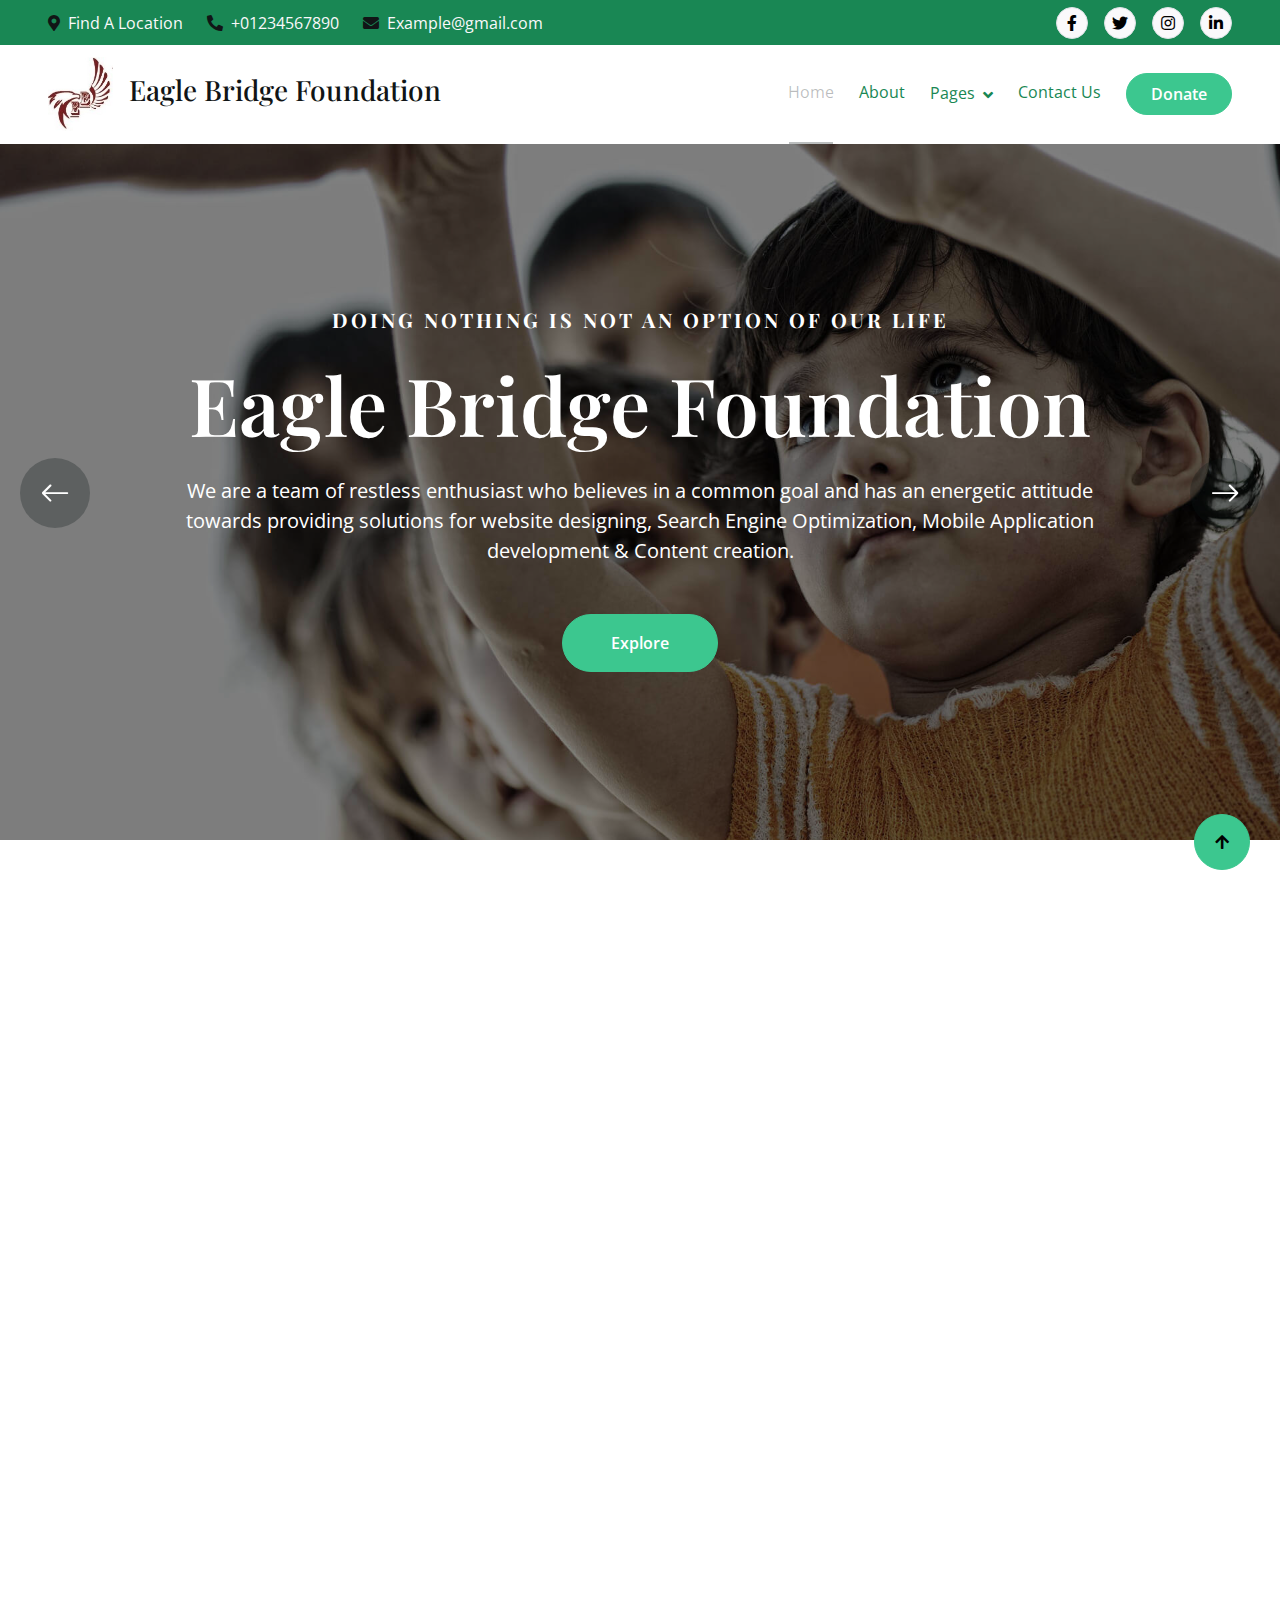
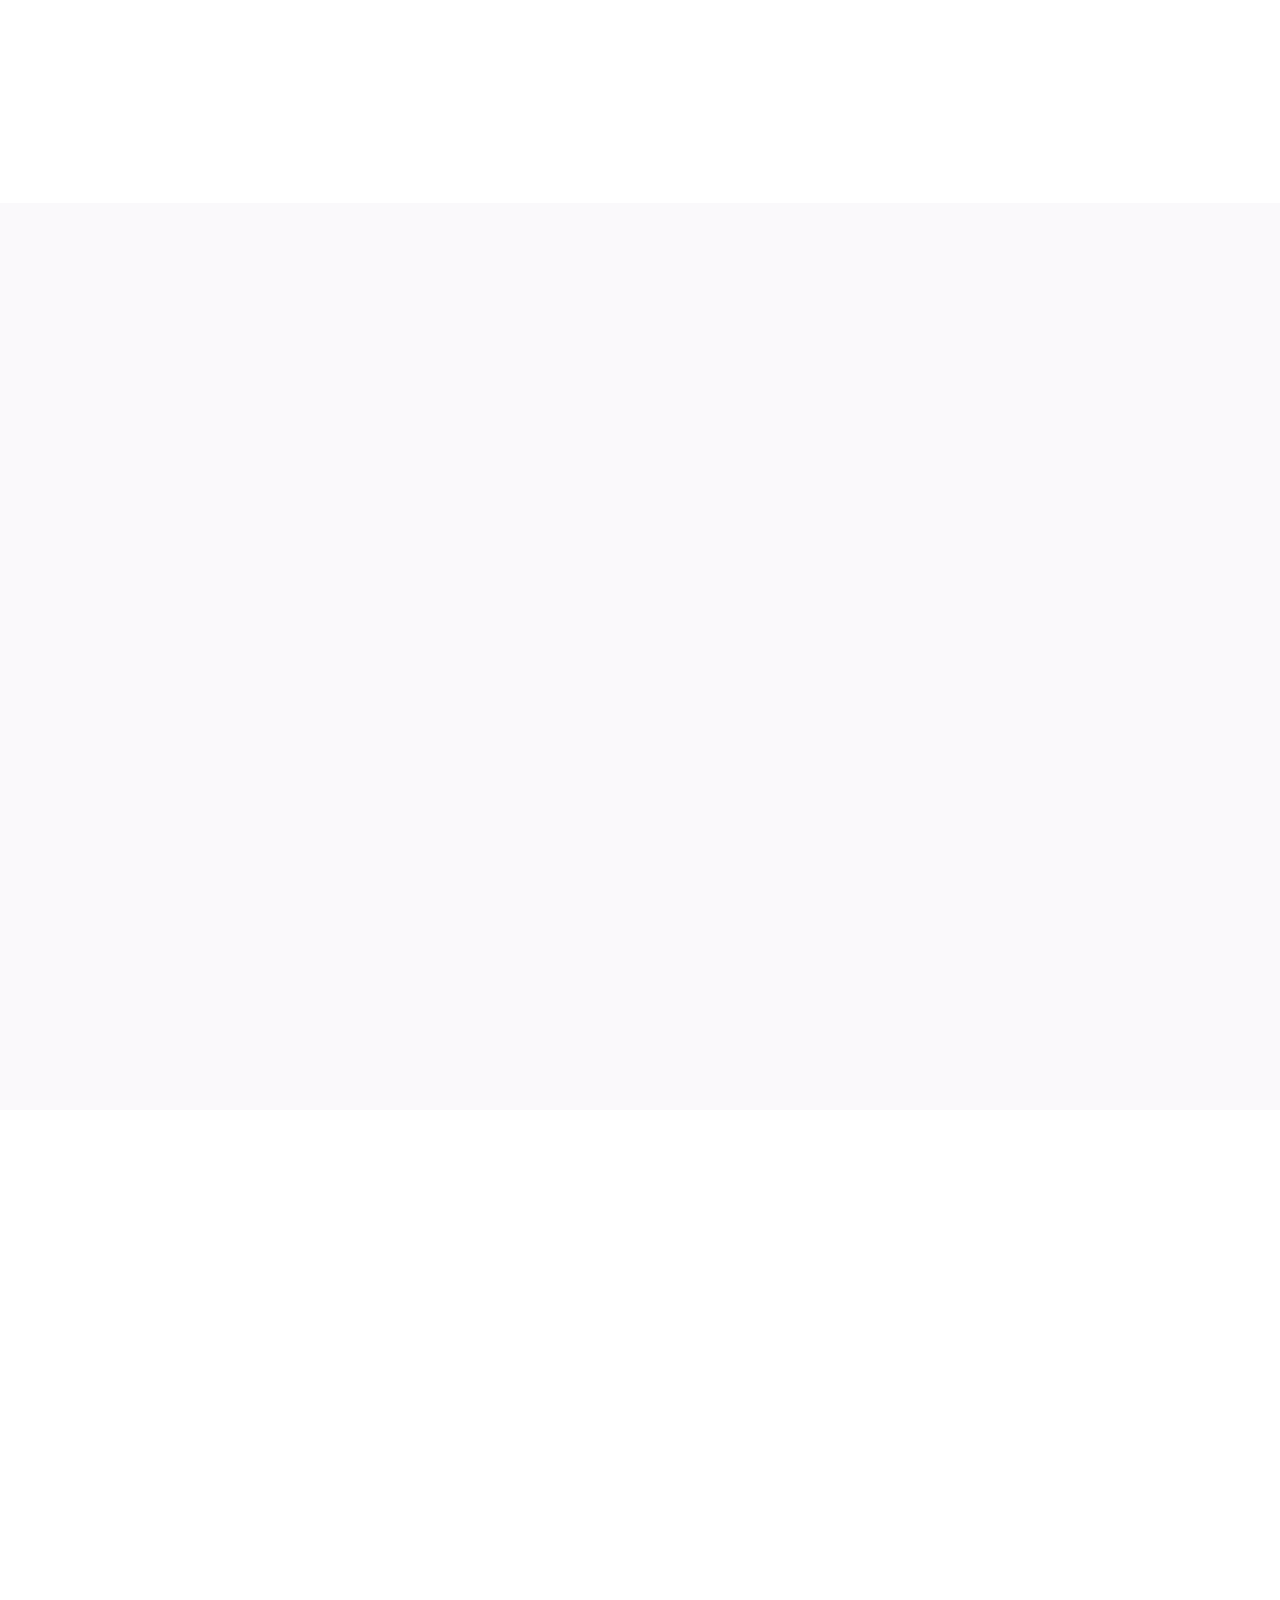
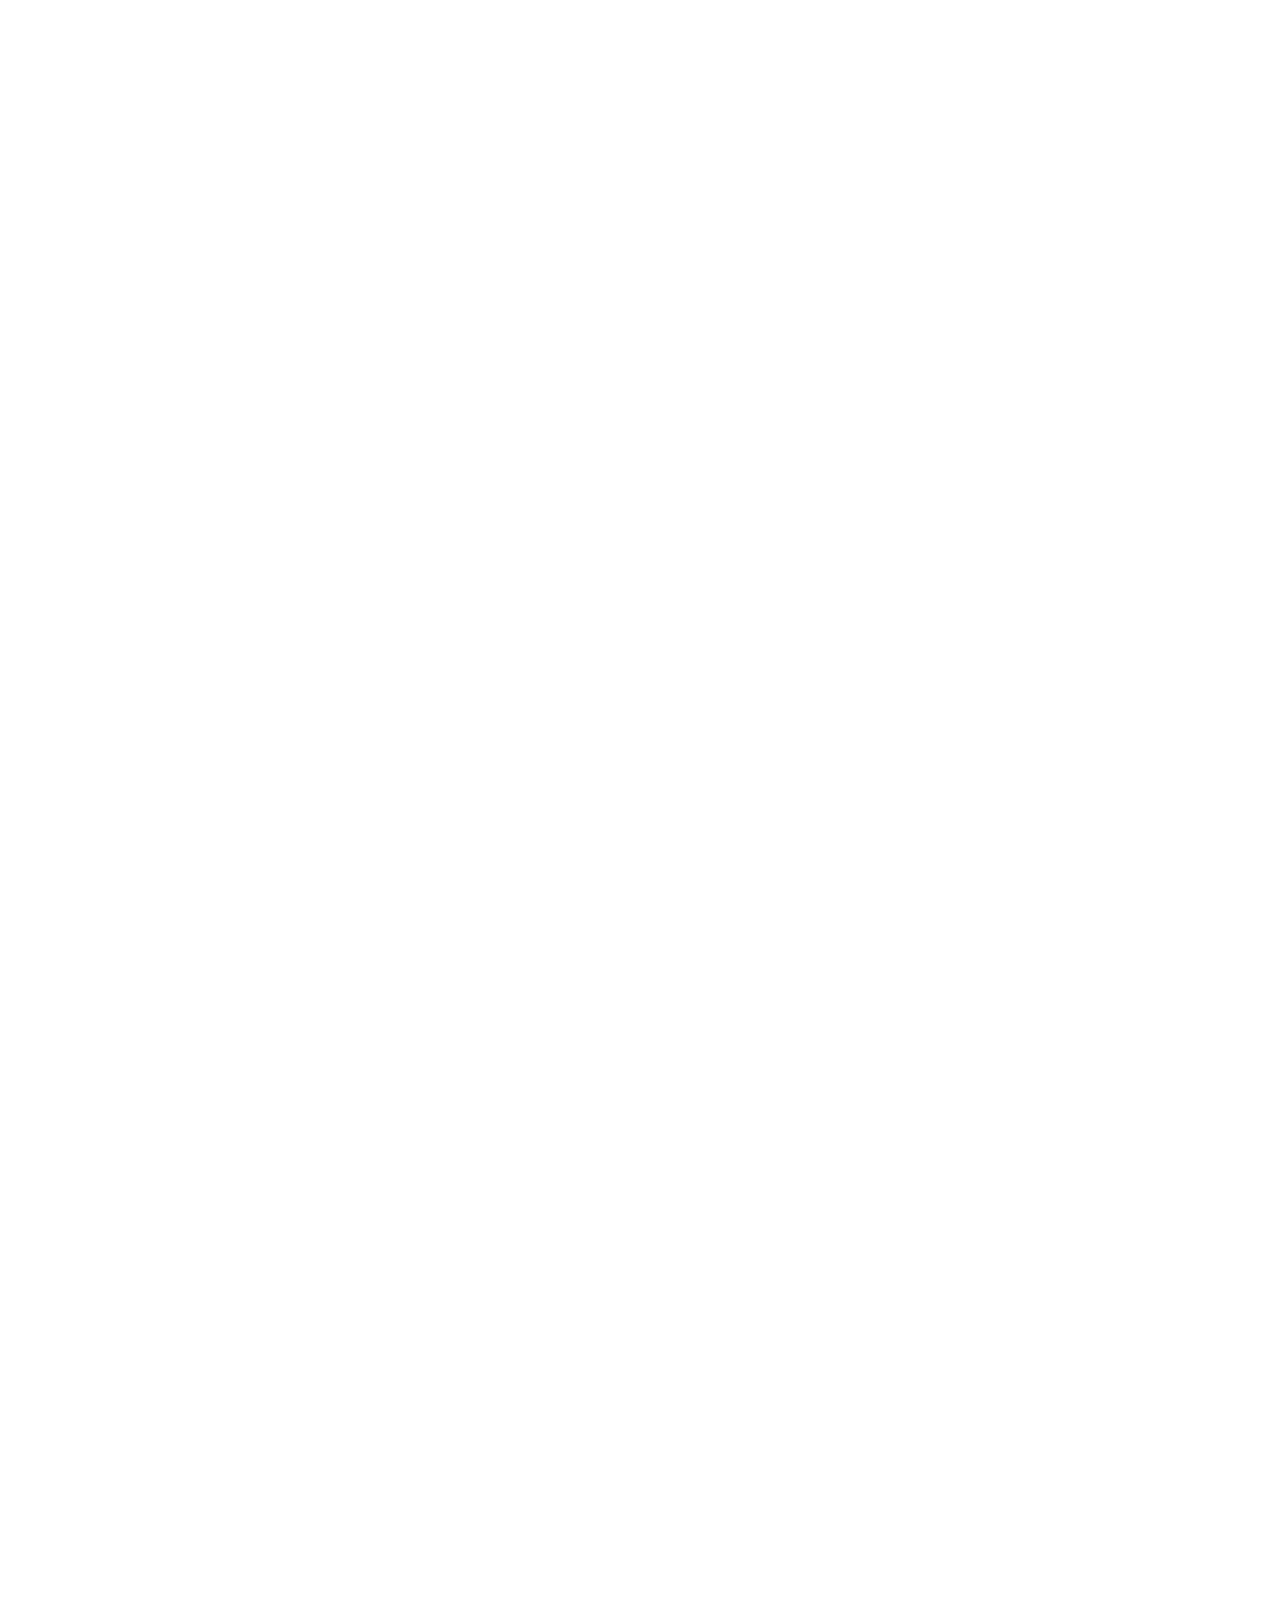
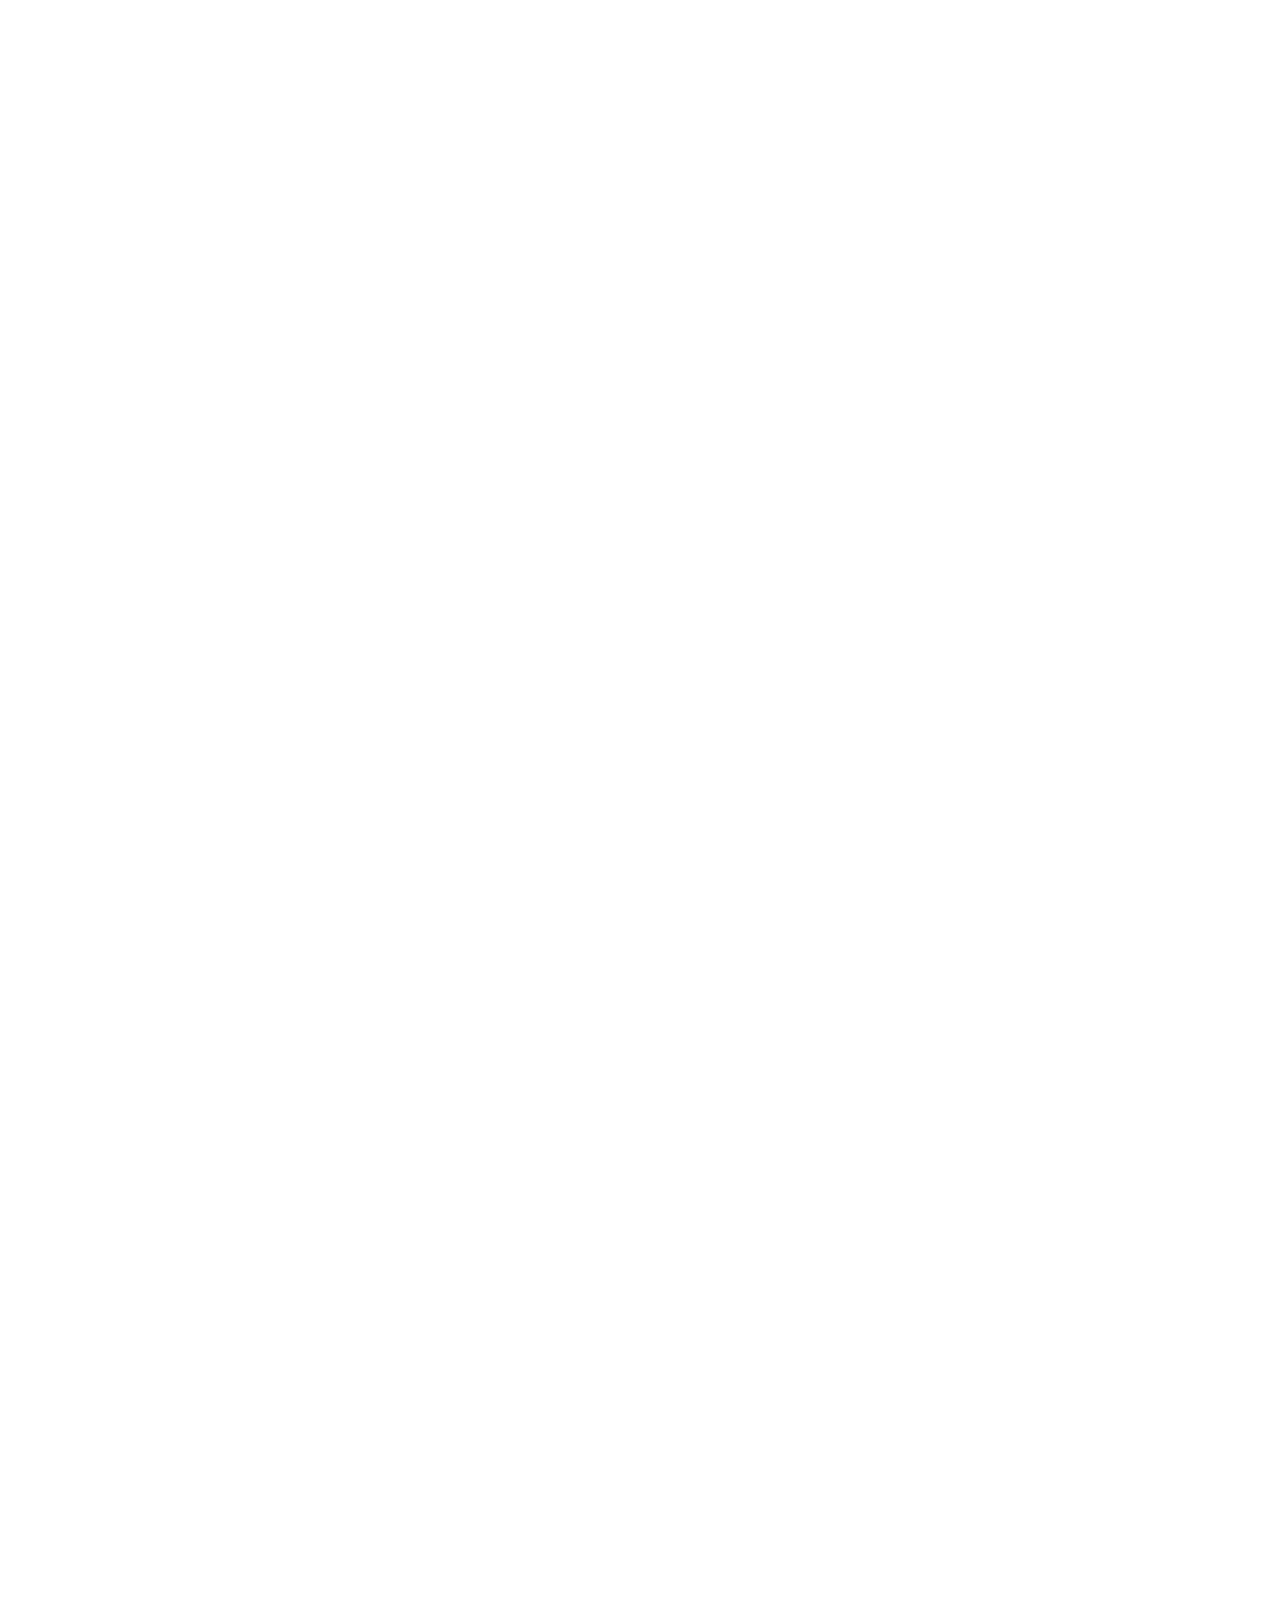
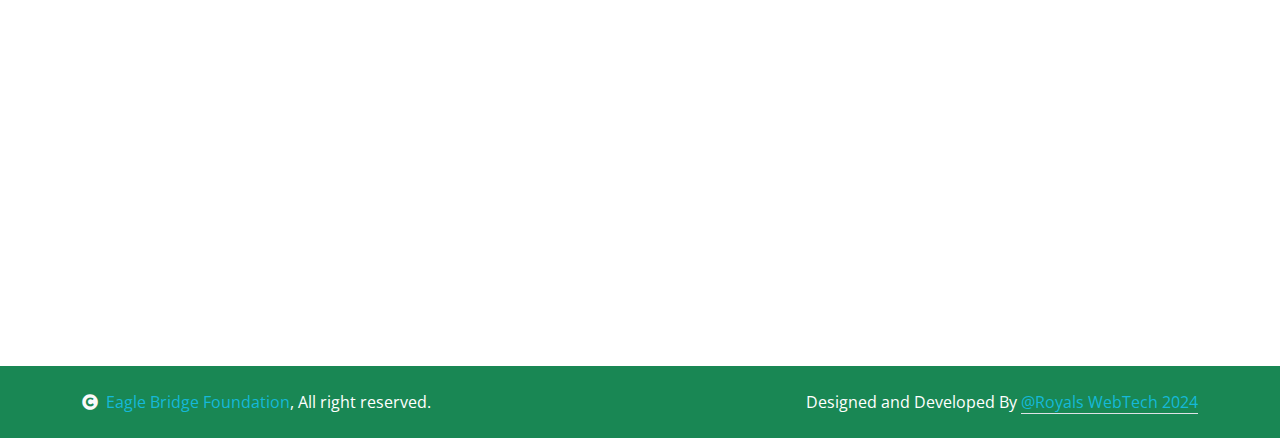
==== commit c3f72112: "final updation" ====
--- a/index.html
+++ b/index.html
@@ -104,13 +104,13 @@
       <nav
         class="navbar navbar-expand-lg navbar-light bg-white px-4 px-lg-5 py-3 py-lg-0"
       >
-        <a href="index.html" class="navbar-brand p-0">
-          <h1 class="text-primary m-0"></h1>
+        <a href="index.html" class="navbar-brand p-0 " style="display: flex;">
+          
           <img
             src="img/WhatsApp Image 2024-03-06 at 11.44.37_757d6015.jpg"
-            style="width: 65px"
+            style="width: 65px ; display: flex;"
             alt="Logo"
-          />
+          /><h3 class="text-primary m-3">Eagle Bridge Foundation</h3>
         </a>
         <button
           class="navbar-toggler"
@@ -129,7 +129,7 @@
               <a
                 href="#"
                 class="nav-link dropdown-toggle"
-                data-bs-toggle="dropdown"
+                data-bs-toggle="dropdown" style="line-height: 26px;"
                 >Pages</a
               >
               <div class="dropdown-menu m-0">
@@ -1331,8 +1331,7 @@
           <div class="col-md-6 text-center text-md-start mb-md-0">
             <span class="text-white"
               ><a href="#"
-                ><i class="fas fa-copyright text-light me-2"></i>Your Site
-                Name</a
+                ><i class="fas fa-copyright text-light me-2"></i>Eagle Bridge Foundation</a
               >, All right reserved.</span
             >
           </div>
@@ -1340,15 +1339,10 @@
             <!--/*** This template is free as long as you keep the below author’s credit link/attribution link/backlink. ***/-->
             <!--/*** If you'd like to use the template without the below author’s credit link/attribution link/backlink, ***/-->
             <!--/*** you can purchase the Credit Removal License from "https://htmlcodex.com/credit-removal". ***/-->
-            Designed By
+            Designed and Developed By
             <a class="border-bottom" href="https://htmlcodex.com/"
-              >Apeksha</a
-            >
-            Distributed By
-            <a class="border-bottom" href="https://abc.com/"
-              >Eagle</a
-            >
-          </div>
+              >@Royals WebTech 2024</a
+            ></div>
         </div>
       </div>
     </div>
--- a/css/style.css
+++ b/css/style.css
@@ -211,12 +211,12 @@
 }
 
 .navbar-light .navbar-brand img {
-  max-height: 64px;
+  max-height: 74px;
   transition: 0.5s;
 }
 
 .sticky-top.navbar-light .navbar-brand img {
-  max-height: 45px;
+  max-height: 62px;
 }
 
 .navbar .dropdown-toggle::after {
@@ -253,7 +253,39 @@
   background: var(--bs-light) !important;
   transition: 0.5s;
   opacity: 1;
-}
+  line-height:30px;
+}
+
+@media only screen and (max-width: 499px) {
+  .sticky-top.navbar-light {
+    position: relative;
+    background: var(--bs-white);
+  }
+
+  .navbar.navbar-expand-lg .navbar-toggler {
+    padding: 16px 23px;
+    border: 1px solid var(--bs-primary);
+    color: var(--bs-primary);
+  }
+
+  .navbar-light .navbar-collapse {
+    margin-top: 70px;
+    border-top: 1px solid #dddddd;
+    line-height:30px;
+  }
+
+  .navbar-light .navbar-nav .nav-link,
+  .sticky-top.navbar-light .navbar-nav .nav-link {
+    padding: 14px 0;
+    margin-left: 0;
+    color: var(--bs-dark) !important;
+  }
+
+  .navbar-light .navbar-brand img {
+    max-height: 45px;
+  }
+}
+
 
 @media (max-width: 991.98px) {
   .sticky-top.navbar-light {
@@ -262,25 +294,26 @@
   }
 
   .navbar.navbar-expand-lg .navbar-toggler {
-    padding: 10px 20px;
+    padding: 16px 23px;
     border: 1px solid var(--bs-primary);
     color: var(--bs-primary);
   }
 
   .navbar-light .navbar-collapse {
-    margin-top: 15px;
+    margin-top: 70px;
     border-top: 1px solid #dddddd;
+    line-height:30px;
   }
 
   .navbar-light .navbar-nav .nav-link,
   .sticky-top.navbar-light .navbar-nav .nav-link {
-    padding: 10px 0;
+    padding: 14px 0;
     margin-left: 0;
     color: var(--bs-dark) !important;
   }
 
   .navbar-light .navbar-brand img {
-    max-height: 45px;
+    max-height: 148px;
   }
 }
 
@@ -1047,7 +1080,7 @@
   background: linear-gradient(rgba(0, 0, 0, 31%), rgba(5, 13, 9, 90%)),
     url(../img/bh.jpg);
     
-  background-position: center center;
+  /* background-position: center center; */
   background-repeat: no-repeat;
   background-size: cover;
   background-attachment: fixed;
@@ -1159,7 +1192,7 @@
 
 .footer .footer-item a:hover {
   letter-spacing: 2px;
-  color: var(--bs-primary);
+  color: white;
 }
 
 /*** Footer End ***/
